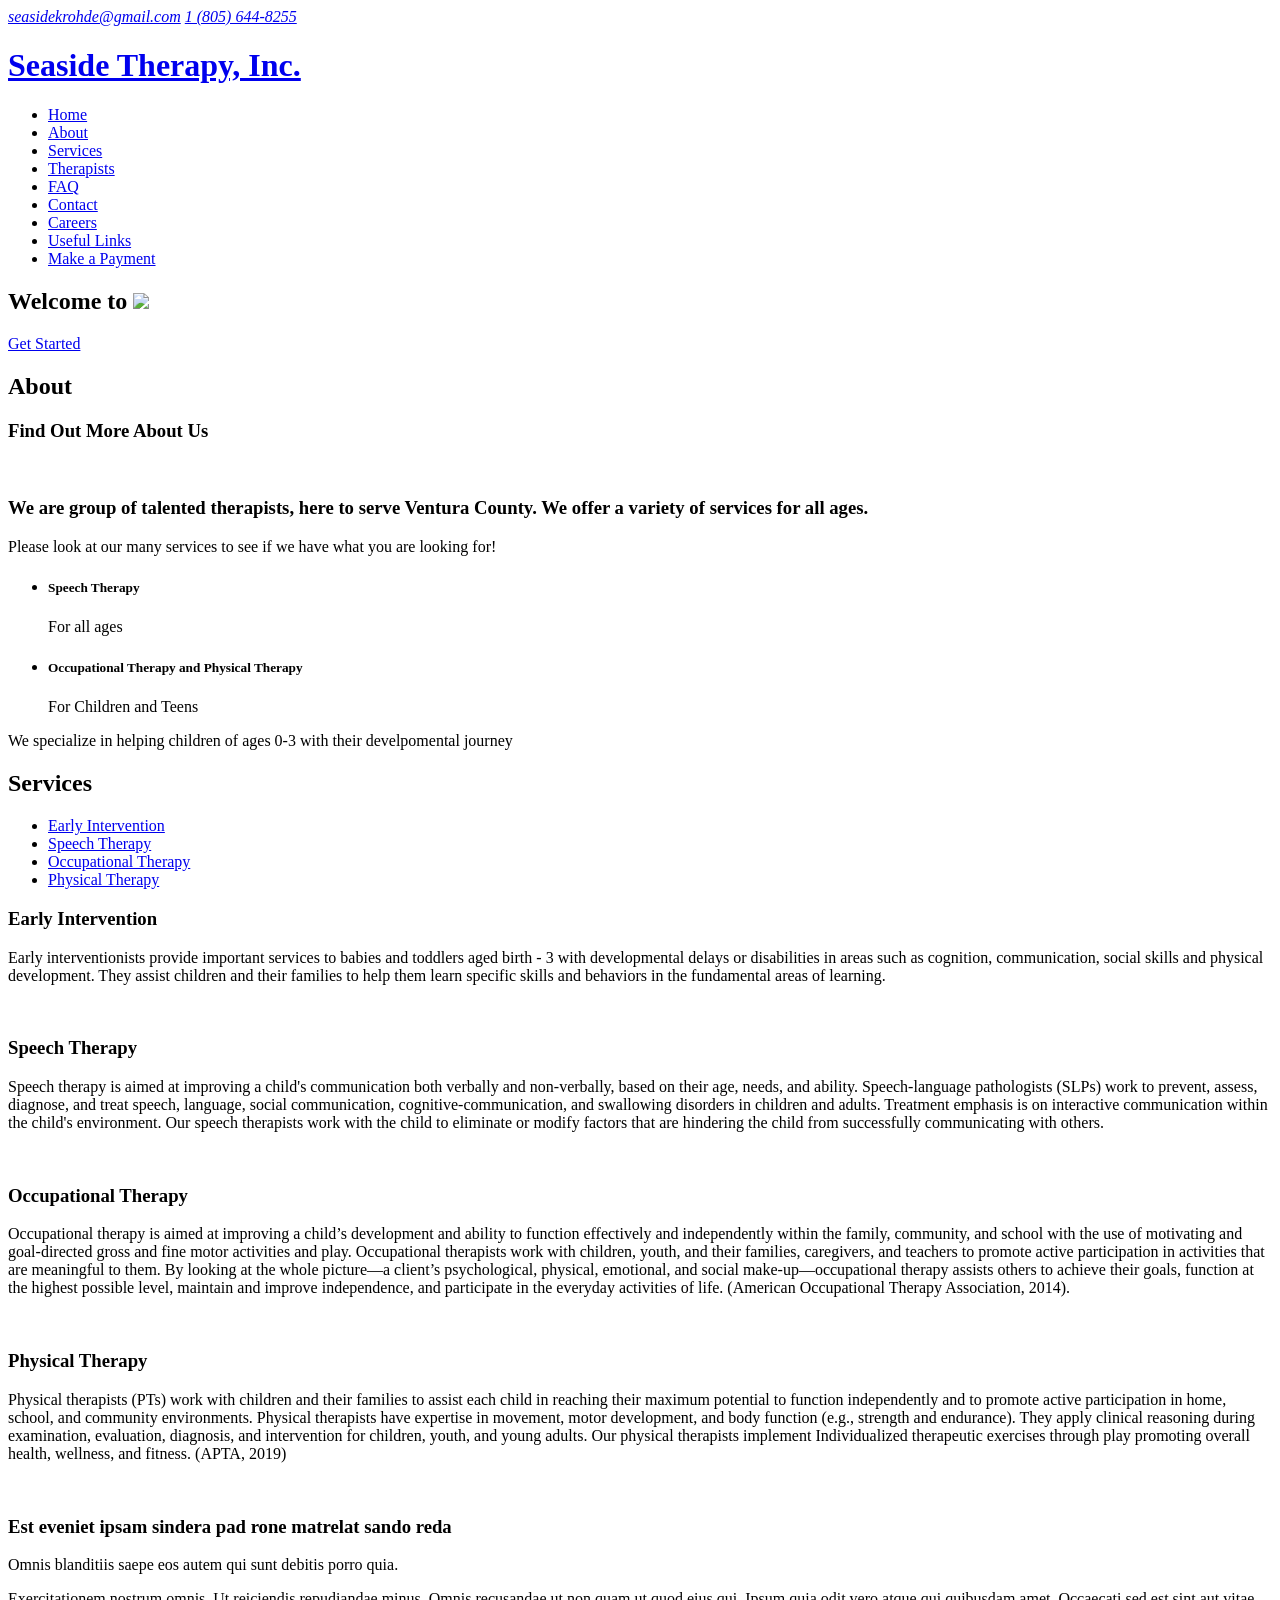
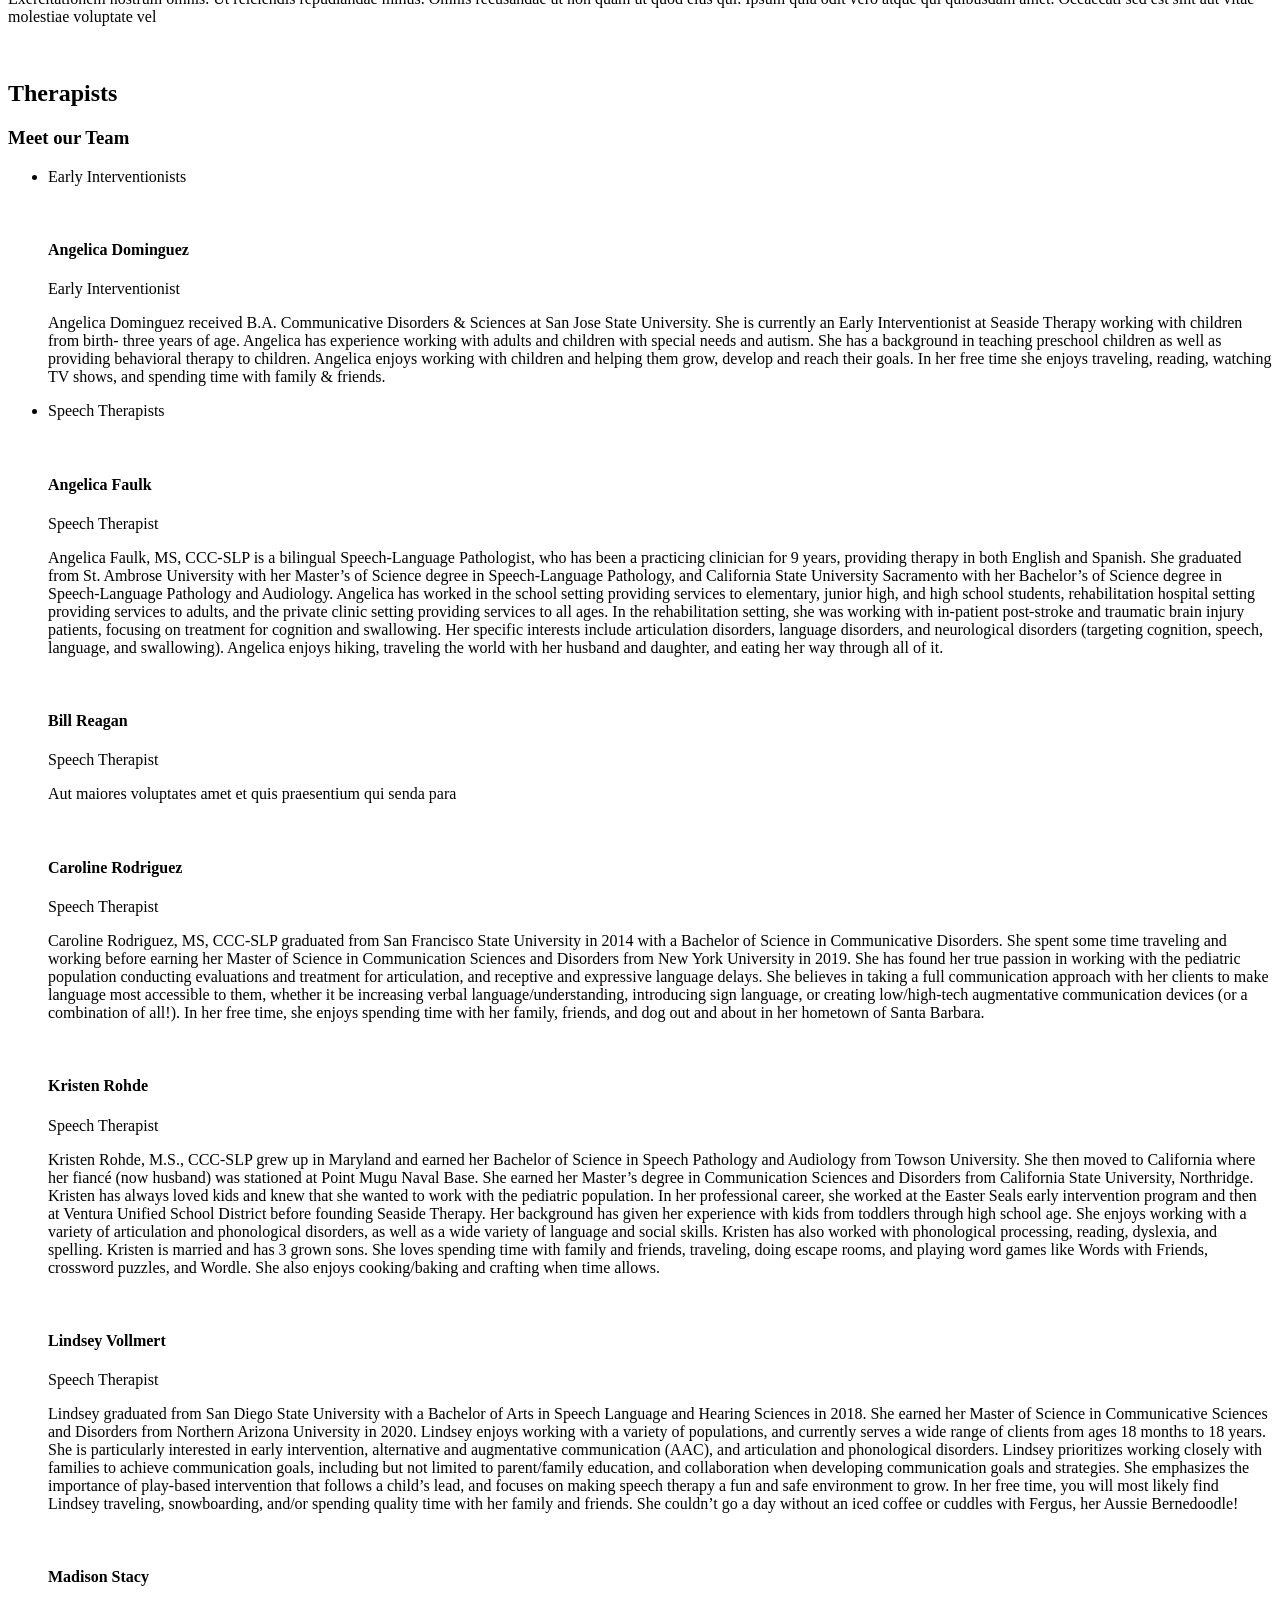
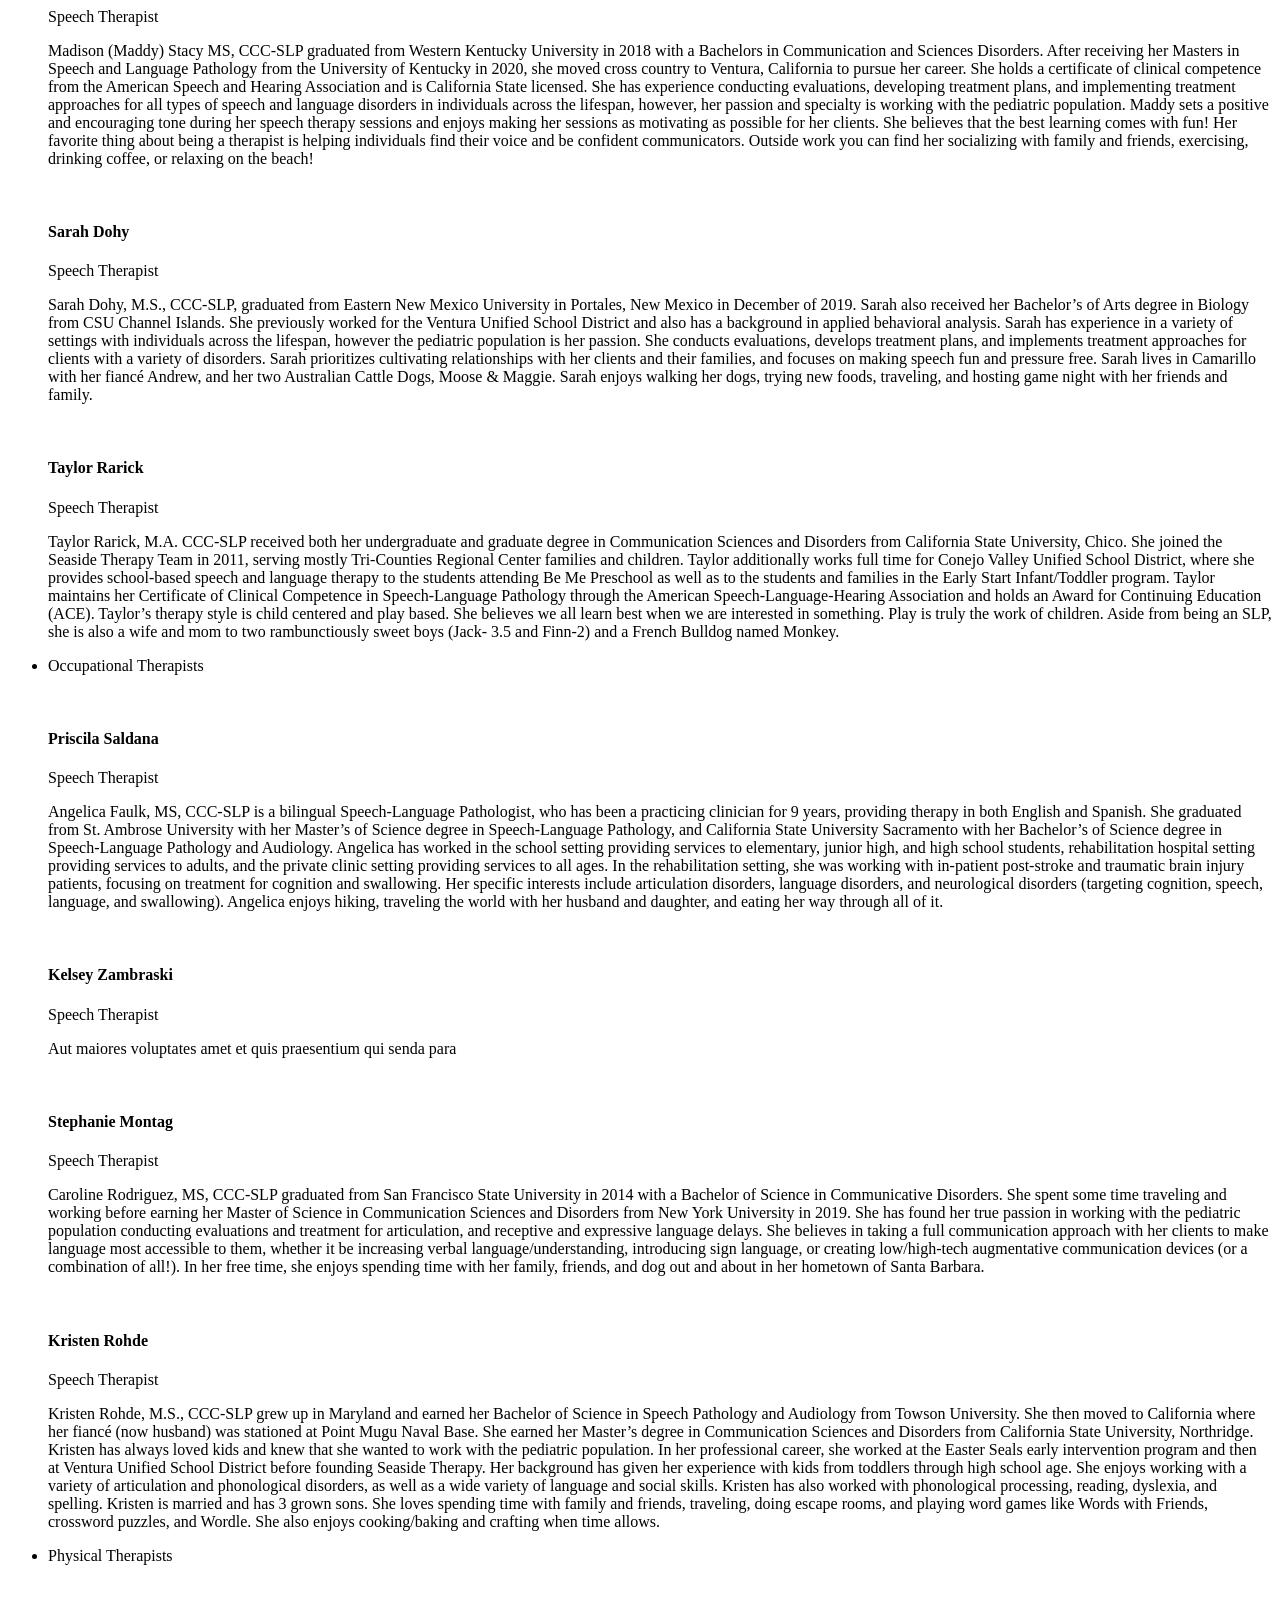
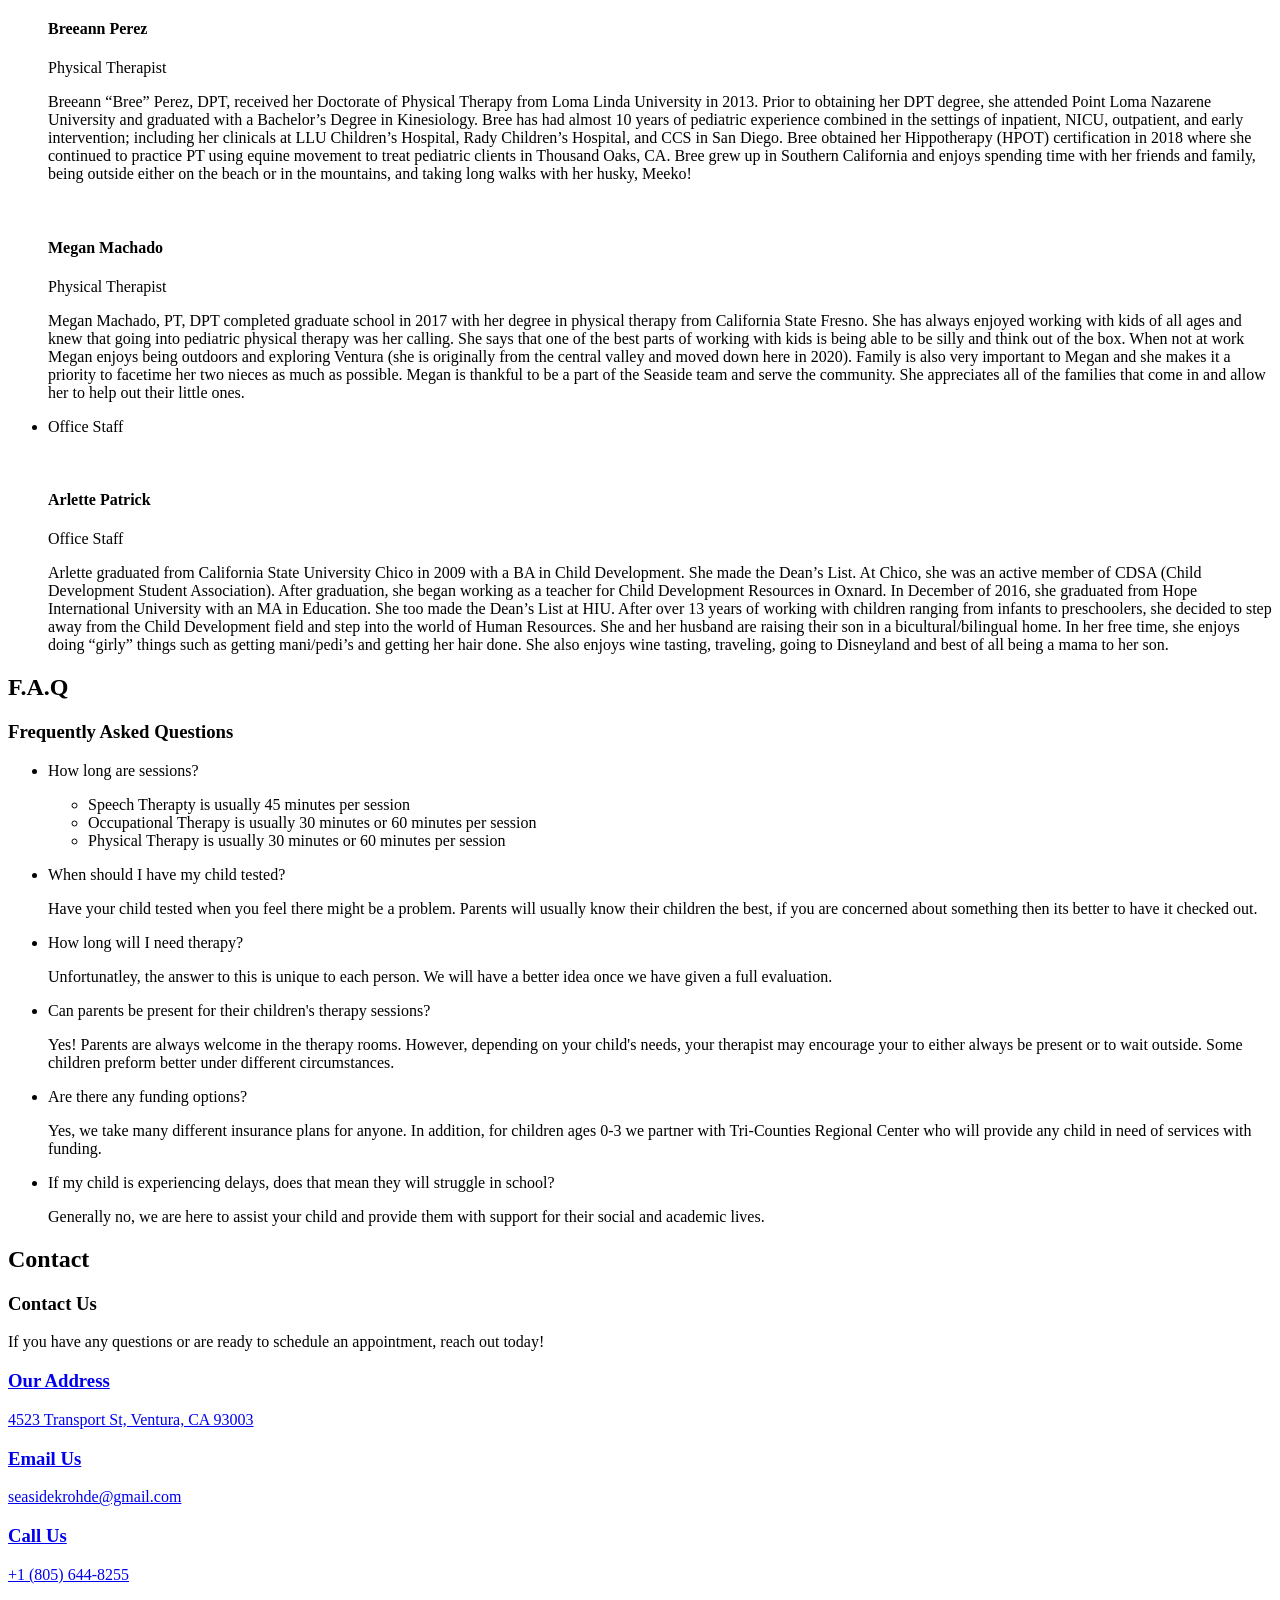
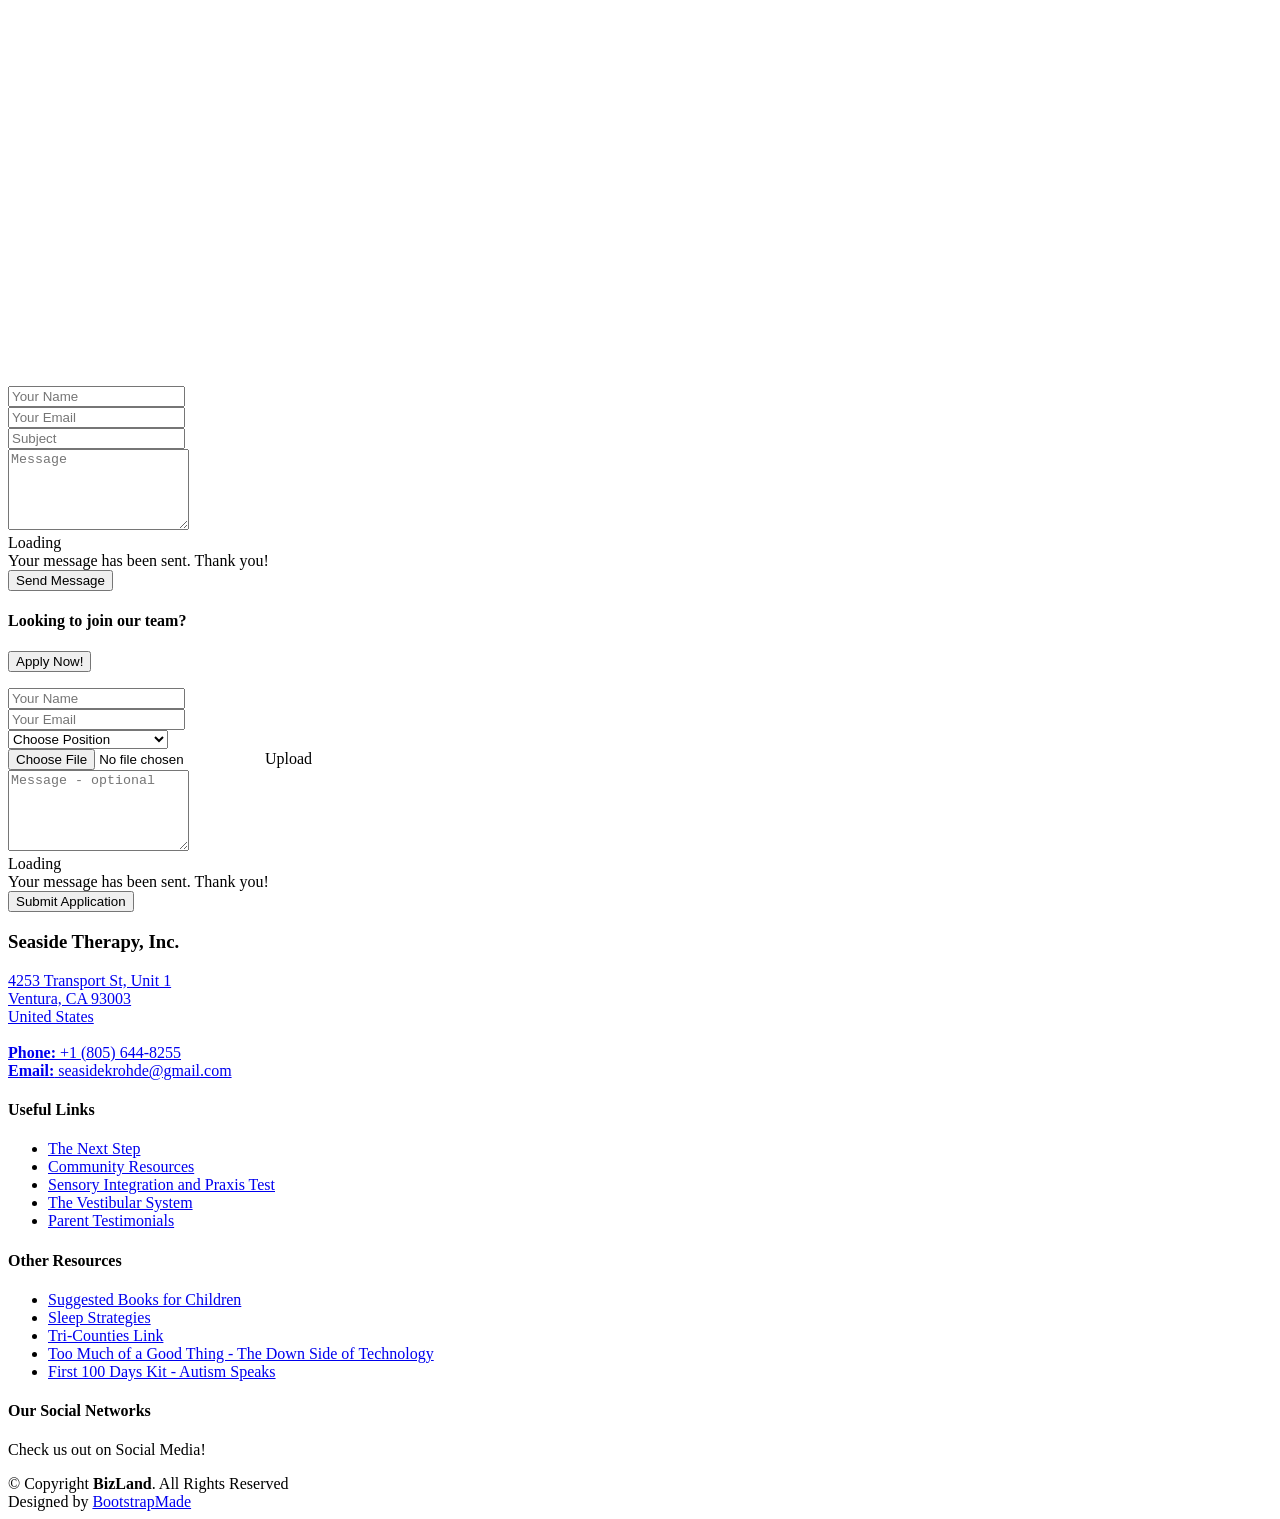
==== HTML/index.html @ 8fb598a2 "Organized into folders" ====
<!DOCTYPE html>
<html lang="en">

  


<head>
  <meta charset="utf-8">
  <meta content="width=device-width, initial-scale=1.0" name="viewport">

  <title>Seaside Therapy, Inc.</title>
  <meta content="" name="description">
  <meta content="" name="keywords">

  <!-- Favicons -->
  <link href="assets/img/favicon-32x32.png" rel="icon">
  <link href="assets/Icons/apple-touch-icon.png" rel="apple-touch-icon">

  <!-- Google Fonts -->
  <link href="https://fonts.googleapis.com/css?family=Open+Sans:300,300i,400,400i,600,600i,700,700i|Roboto:300,300i,400,400i,500,500i,600,600i,700,700i|Poppins:300,300i,400,400i,500,500i,600,600i,700,700i" rel="stylesheet">

  <!-- Vendor CSS Files -->
  <link href="assets/vendor/aos/aos.css" rel="stylesheet">
  <link href="assets/vendor/bootstrap/css/bootstrap.min.css" rel="stylesheet">
  <link href="assets/vendor/bootstrap-icons/bootstrap-icons.css" rel="stylesheet">
  <link href="assets/vendor/boxicons/css/boxicons.min.css" rel="stylesheet">
  <link href="assets/vendor/glightbox/css/glightbox.min.css" rel="stylesheet">
  <link href="assets/vendor/swiper/swiper-bundle.min.css" rel="stylesheet">

  <!-- Template Main CSS File -->
  <link href="assets/css/style.css" rel="stylesheet">

  <!-- =======================================================
  * Template Name: BizLand - v3.7.0
  * Template URL: https://bootstrapmade.com/bizland-bootstrap-business-template/
  * Author: BootstrapMade.com
  * License: https://bootstrapmade.com/license/
  ======================================================== -->
</head>

<body>

  <!-- ======= Top Bar ======= -->
  <section id="topbar" class="d-flex align-items-center">
    <div class="container d-flex justify-content-center justify-content-md-between">
      <div class="contact-info d-flex align-items-center">
        <i class="bi bi-envelope d-flex align-items-center"><a href="mailto:seasidekrohde@gmail.com">seasidekrohde@gmail.com</a></i>
        <i class="bi bi-phone d-flex align-items-center ms-4"><span><a href=tel:+1-805-644-8255> 1 (805) 644-8255</span></a></i>
      </div>
      <div class="social-links d-none d-md-flex align-items-center">
       <!-- <a href="#" class="twitter"><i class="bi bi-twitter"></i></a> -->
        <a href="#" class="facebook"><i class="bi bi-facebook"></i></a>
        <a href="#" class="instagram"><i class="bi bi-instagram"></i></a>
       <!-- <a href="#" class="linkedin"><i class="bi bi-linkedin"></i></i></a> -->
      </div>
    </div>
  </section>

  <!-- ======= Header ======= -->
  <header id="header" class="d-flex align-items-center">
    <div class="container d-flex align-items-center justify-content-between">

      <h1 class="logo"><a href="index.html">Seaside Therapy, Inc.<span></span></a></h1> 
      <!-- Uncomment below if you prefer to use an image logo 
       <a href="index.html" class="logo"><img src="assets/img/SeasideTherapylogo.jpg" alt=""></a> -->

      <nav id="navbar" class="navbar">
        <ul>
          <li><a class="nav-link scrollto active" href="#hero">Home</a></li>
          <li><a class="nav-link scrollto" href="#about">About</a></li>
          <li><a class="nav-link scrollto" href="#departments">Services</a></li>
          <!--<li><a class="nav-link scrollto " href="#portfolio">Portfolio</a></li> -->
          <li><a class="nav-link scrollto" href="#doctors">Therapists</a></li>
          <li><a class="nav-link scrollto" href="#faq">FAQ</a></li>
         <!-- <li class="dropdown"><a href="#"><span>Drop Down</span> <i class="bi bi-chevron-down"></i></a>
            <ul>
              <li><a href="#">Drop Down 1</a></li>
              <li class="dropdown"><a href="#"><span>Deep Drop Down</span> <i class="bi bi-chevron-right"></i></a>
                <ul>
                  <li><a href="#">Deep Drop Down 1</a></li>
                  <li><a href="#">Deep Drop Down 2</a></li>
                  <li><a href="#">Deep Drop Down 3</a></li>
                  <li><a href="#">Deep Drop Down 4</a></li>
                  <li><a href="#">Deep Drop Down 5</a></li>
                </ul> 
              </li> 
              <li><a href="#">Drop Down 2</a></li>
              <li><a href="#">Drop Down 3</a></li>
              <li><a href="#">Drop Down 4</a></li>
            </ul> -->
          </li>
          <li><a class="nav-link scrollto" href="#contact">Contact</a></li>
          <li><a class="nav-link scrollto" href="#footer">Careers</a></li>
          <li><a class="nav-link scrollto" href="#footer-top">Useful Links</a></li>
          <li><a href="https://pay.balancecollect.com/m/seasidespeechtherapy">Make a Payment</a></li>
        </ul>
        <i class="bi bi-list mobile-nav-toggle"></i>
      </nav><!-- .navbar -->

    </div>
  </header><!-- End Header -->

  <!-- ======= Hero Section ======= -->
  <section id="hero" class="d-flex align-items-center">
    <div class="container" data-aos="zoom-out" data-aos-delay="100">
      <h1>Welcome to <span><img src="assets/img/SeasideTherapylogo.jpg"></span></h1>
      <h2></h2>
      <div class="d-flex">
        <a href="#about" class="btn-get-started scrollto">Get Started</a>
       <!-- <a href="https://www.youtube.com/watch?v=jDDaplaOz7Q" class="glightbox btn-watch-video"><i class="bi bi-play-circle"></i><span>Watch Video</span></a> -->
      </div>
    </div>
  </section><!-- End Hero -->

  <main id="main">

   <!-- ======= Featured Services Section ======= 
    <section id="featured-services" class="featured-services">
      <div class="container" data-aos="fade-up">

        <div class="row">
          <div class="col-md-6 col-lg-3 d-flex align-items-stretch mb-5 mb-lg-0">
            <div class="icon-box" data-aos="fade-up" data-aos-delay="100">
              <div class="icon"><i class="bx bxl-dribbble"></i></div>
              <h4 class="title"><a href="">Early Intervention</a></h4>
              <p class="description">Voluptatum deleniti atque corrupti quos dolores et quas molestias excepturi</p>
            </div>
          </div>

          <div class="col-md-6 col-lg-3 d-flex align-items-stretch mb-5 mb-lg-0">
            <div class="icon-box" data-aos="fade-up" data-aos-delay="200">
              <div class="icon"><i class="bx bx-file"></i></div>
              <h4 class="title"><a href="">Speech Therapy</a></h4>
              <p class="description">Duis aute irure dolor in reprehenderit in voluptate velit esse cillum dolore</p>
            </div>
          </div>

          <div class="col-md-6 col-lg-3 d-flex align-items-stretch mb-5 mb-lg-0">
            <div class="icon-box" data-aos="fade-up" data-aos-delay="300">
              <div class="icon"><i class="bx bx-tachometer"></i></div>
              <h4 class="title"><a href="">Occupational Therapy</a></h4>
              <p class="description">Excepteur sint occaecat cupidatat non proident, sunt in culpa qui officia</p>
            </div>
          </div>

          <div class="col-md-6 col-lg-3 d-flex align-items-stretch mb-5 mb-lg-0">
            <div class="icon-box" data-aos="fade-up" data-aos-delay="400">
              <div class="icon"><i class="bx bx-world"></i></div>
              <h4 class="title"><a href="">Physical Therapy</a></h4>
              <p class="description">At vero eos et accusamus et iusto odio dignissimos ducimus qui blanditiis</p>
            </div>
          </div>

        </div>

      </div>
    </section>  End Featured Services Section -->

    <!-- ======= About Section ======= -->
    <section id="about" class="about section-bg">
      <div class="container" data-aos="fade-up">

        <div class="section-title">
          <h2>About</h2>
          <h3>Find Out More <span>About Us</span></h3>
          <p></p>
        </div>

        <div class="row">
          <div class="col-lg-6" data-aos="fade-right" data-aos-delay="100">
            <img src="assets/img/clinic.jpg" class="img-fluid" alt="">
          </div>
          <div class="col-lg-6 pt-4 pt-lg-0 content d-flex flex-column justify-content-center" data-aos="fade-up" data-aos-delay="100">
            <h3>We are group of talented therapists, here to serve Ventura County. We offer a variety of services for all ages.</h3>
            <p class="fst-italic">
              Please look at our many services to see if we have what you are looking for!
            </p>
            <ul>
              <li>
               <!-- <i class="bx bx-store-alt"></i> -->
                <div>
                  <h5>Speech Therapy</h5>
                  <p>For all ages</p>
                </div>
              </li>
              <li>
                <!-- <i class="bx bx-images"></i> -->
                <div>
                  <h5>Occupational Therapy and Physical Therapy</h5>
                  <p>For Children and Teens</p>
                </div>
              </li>
            </ul>
            <p>
              We specialize in helping children of ages 0-3 with their develpomental journey
            </p>
          </div>
        </div>

      </div>
    </section><!-- End About Section -->
<!-- ======= Departments Section ======= -->
<section id="departments" class="departments">
  <div class="container">

    <div class="section-title">
      <h2>Services</h2>
      <p></p>
    </div>

    <div class="row gy-4">
      <div class="col-lg-3">
        <ul class="nav nav-tabs flex-column">
          <li class="nav-item">
            <a class="nav-link active show" data-bs-toggle="tab" href="#tab-1">Early Intervention</a>
          </li>
          <li class="nav-item">
            <a class="nav-link" data-bs-toggle="tab" href="#tab-2">Speech Therapy</a>
          </li>
          <li class="nav-item">
            <a class="nav-link" data-bs-toggle="tab" href="#tab-3">Occupational Therapy</a>
          </li>
          <li class="nav-item">
            <a class="nav-link" data-bs-toggle="tab" href="#tab-4">Physical Therapy</a>
          </li>
         <!-- <li class="nav-item">
            <a class="nav-link" data-bs-toggle="tab" href="#tab-5">Eye Care</a>
          </li> -->
        </ul>
      </div>
      <div class="col-lg-9">
        <div class="tab-content">
          <div class="tab-pane active show" id="tab-1">
            <div class="row gy-4">
              <div class="col-lg-8 details order-2 order-lg-1">
                <h3>Early Intervention</h3>
                <p class="fst-italic"></p>
                <p>Early interventionists provide important services to babies and toddlers aged birth - 3 with developmental delays or disabilities in areas such as cognition, communication, social skills and physical development. They assist children and their families to help them learn specific skills and behaviors in the fundamental areas of learning. </p>
              </div>
              <div class="col-lg-4 text-center order-1 order-lg-2">
                <img src="assets/img/departments-1.jpg" alt="" class="img-fluid">
              </div>
            </div>
          </div>
          <div class="tab-pane" id="tab-2">
            <div class="row gy-4">
              <div class="col-lg-8 details order-2 order-lg-1">
                <h3>Speech Therapy</h3>
                <p class="fst-italic"></p>
                <p>Speech therapy is aimed at improving a child's communication both verbally and non-verbally, based on their age, needs, and ability. Speech-language pathologists (SLPs) work to prevent, assess, diagnose, and treat speech, language, social communication, cognitive-communication, and swallowing disorders in children and adults. Treatment emphasis is on interactive communication within the child's environment. Our speech therapists work with the child to eliminate or modify factors that are hindering the child from successfully communicating with others.</p>
              </div>
              <div class="col-lg-4 text-center order-1 order-lg-2">
                <img src="assets/img/departments-2.jpg" alt="" class="img-fluid">
              </div>
            </div>
          </div>
          <div class="tab-pane" id="tab-3">
            <div class="row gy-4">
              <div class="col-lg-8 details order-2 order-lg-1">
                <h3>Occupational Therapy</h3>
                <p class="fst-italic"></p>
                <p>Occupational therapy is aimed at improving a child’s development and ability to function effectively and independently within the family, community, and school with the use of motivating and goal-directed gross and fine motor activities and play. Occupational therapists work with children, youth, and their families, caregivers, and teachers to promote active participation in activities that are meaningful to them. By looking at the whole picture—a client’s psychological, physical, emotional, and social make-up—occupational therapy assists others to achieve their goals, function at the highest possible level, maintain and improve independence, and participate in the everyday activities of life. (American Occupational Therapy Association, 2014). </p>
              </div>
              <div class="col-lg-4 text-center order-1 order-lg-2">
                <img src="assets/img/departments-3.jpg" alt="" class="img-fluid">
              </div>
            </div>
          </div>
          <div class="tab-pane" id="tab-4">
            <div class="row gy-4">
              <div class="col-lg-8 details order-2 order-lg-1">
                <h3>Physical Therapy</h3>
                <p class="fst-italic"></p>
                <p>Physical therapists (PTs) work with children and their families to assist each child in reaching their maximum potential to function independently and to promote active participation in home, school, and community environments. Physical therapists have expertise in movement, motor development, and body function (e.g., strength and endurance). They apply clinical reasoning during examination, evaluation, diagnosis, and intervention for children, youth, and young adults. Our physical therapists implement Individualized therapeutic exercises through play promoting overall health, wellness, and fitness. (APTA, 2019)</p>
              </div>
              <div class="col-lg-4 text-center order-1 order-lg-2">
                <img src="assets/img/departments-4.jpg" alt="" class="img-fluid">
              </div>
            </div>
          </div>
          <div class="tab-pane" id="tab-5">
            <div class="row gy-4">
              <div class="col-lg-8 details order-2 order-lg-1">
                <h3>Est eveniet ipsam sindera pad rone matrelat sando reda</h3>
                <p class="fst-italic">Omnis blanditiis saepe eos autem qui sunt debitis porro quia.</p>
                <p>Exercitationem nostrum omnis. Ut reiciendis repudiandae minus. Omnis recusandae ut non quam ut quod eius qui. Ipsum quia odit vero atque qui quibusdam amet. Occaecati sed est sint aut vitae molestiae voluptate vel</p>
              </div>
              <div class="col-lg-4 text-center order-1 order-lg-2">
                <img src="assets/img/departments-5.jpg" alt="" class="img-fluid">
              </div>
            </div>
          </div>
        </div>
      </div>
    </div>

  </div>
</section><!-- End Departments Section -->
    <!-- ======= Skills Section ======= 
    <section id="skills" class="skills">
      <div class="container" data-aos="fade-up">

        <div class="row skills-content">

          <div class="col-lg-6">

            <div class="progress">
              <span class="skill">HTML <i class="val">100%</i></span>
              <div class="progress-bar-wrap">
                <div class="progress-bar" role="progressbar" aria-valuenow="100" aria-valuemin="0" aria-valuemax="100"></div>
              </div>
            </div>

            <div class="progress">
              <span class="skill">CSS <i class="val">90%</i></span>
              <div class="progress-bar-wrap">
                <div class="progress-bar" role="progressbar" aria-valuenow="90" aria-valuemin="0" aria-valuemax="100"></div>
              </div>
            </div>

            <div class="progress">
              <span class="skill">JavaScript <i class="val">75%</i></span>
              <div class="progress-bar-wrap">
                <div class="progress-bar" role="progressbar" aria-valuenow="75" aria-valuemin="0" aria-valuemax="100"></div>
              </div>
            </div>

          </div>

          <div class="col-lg-6">

            <div class="progress">
              <span class="skill">PHP <i class="val">80%</i></span>
              <div class="progress-bar-wrap">
                <div class="progress-bar" role="progressbar" aria-valuenow="80" aria-valuemin="0" aria-valuemax="100"></div>
              </div>
            </div>

            <div class="progress">
              <span class="skill">WordPress/CMS <i class="val">90%</i></span>
              <div class="progress-bar-wrap">
                <div class="progress-bar" role="progressbar" aria-valuenow="90" aria-valuemin="0" aria-valuemax="100"></div>
              </div>
            </div>

            <div class="progress">
              <span class="skill">Photoshop <i class="val">55%</i></span>
              <div class="progress-bar-wrap">
                <div class="progress-bar" role="progressbar" aria-valuenow="55" aria-valuemin="0" aria-valuemax="100"></div>
              </div>
            </div>

          </div>

        </div>

      </div>
    </section>End Skills Section -->

    <!-- ======= Counts Section ======= 
    <section id="counts" class="counts">
      <div class="container" data-aos="fade-up">

        <div class="row">

          <div class="col-lg-3 col-md-6">
            <div class="count-box">
              <i class="bi bi-emoji-smile"></i>
              <span data-purecounter-start="0" data-purecounter-end="232" data-purecounter-duration="1" class="purecounter"></span>
              <p>Happy Clients</p>
            </div>
          </div>

          <div class="col-lg-3 col-md-6 mt-5 mt-md-0">
            <div class="count-box">
              <i class="bi bi-journal-richtext"></i>
              <span data-purecounter-start="0" data-purecounter-end="521" data-purecounter-duration="1" class="purecounter"></span>
              <p>Projects</p>
            </div>
          </div>

          <div class="col-lg-3 col-md-6 mt-5 mt-lg-0">
            <div class="count-box">
              <i class="bi bi-headset"></i>
              <span data-purecounter-start="0" data-purecounter-end="1463" data-purecounter-duration="1" class="purecounter"></span>
              <p>Hours Of Support</p>
            </div>
          </div>

          <div class="col-lg-3 col-md-6 mt-5 mt-lg-0">
            <div class="count-box">
              <i class="bi bi-people"></i>
              <span data-purecounter-start="0" data-purecounter-end="15" data-purecounter-duration="1" class="purecounter"></span>
              <p>Hard Workers</p>
            </div>
          </div>

        </div>

      </div>
    </section> End Counts Section -->

    <!-- ======= Clients Section ======= 
    <section id="clients" class="clients section-bg">
      <div class="container" data-aos="zoom-in">

        <div class="row">

          <div class="col-lg-2 col-md-4 col-6 d-flex align-items-center justify-content-center">
            <img src="assets/img/clients/client-1.png" class="img-fluid" alt="">
          </div>

          <div class="col-lg-2 col-md-4 col-6 d-flex align-items-center justify-content-center">
            <img src="assets/img/clients/client-2.png" class="img-fluid" alt="">
          </div>

          <div class="col-lg-2 col-md-4 col-6 d-flex align-items-center justify-content-center">
            <img src="assets/img/clients/client-3.png" class="img-fluid" alt="">
          </div>

          <div class="col-lg-2 col-md-4 col-6 d-flex align-items-center justify-content-center">
            <img src="assets/img/clients/client-4.png" class="img-fluid" alt="">
          </div>

          <div class="col-lg-2 col-md-4 col-6 d-flex align-items-center justify-content-center">
            <img src="assets/img/clients/client-5.png" class="img-fluid" alt="">
          </div>

          <div class="col-lg-2 col-md-4 col-6 d-flex align-items-center justify-content-center">
            <img src="assets/img/clients/client-6.png" class="img-fluid" alt="">
          </div>

        </div>

      </div>
    </section> End Clients Section -->

    <!-- ======= Services Section ======= 
    <section id="services" class="services">
      <div class="container" data-aos="fade-up">

        <div class="section-title">
          <h2>Services</h2>
          <h3>Check our <span>Services</span></h3>
          <!--<p>Ut possimus qui ut temporibus culpa velit eveniet modi omnis est adipisci expedita at voluptas atque vitae autem.</p> -->
        </div>

         <!-- ======= Featured Services Section ======= 

        <div class="row">
          <div class="col-md-6 col-lg-3 d-flex align-items-stretch mb-5 mb-lg-0">
           <div class="icon-box" data-aos="fade-up" data-aos-delay="100"> 
             <!-- <div class="icon"><i class="bx bxl-dribbble"></i></div> 
              <h4 class="title"><a href="">Early Intervention</a></h4>
              <p class="description">Early interventionists provide important services to babies and toddlers aged birth - 3 with developmental delays or disabilities in areas such as cognition, communication, social skills and physical development. They assist children and their families to help them learn specific skills and behaviors in the fundamental areas of learning. </p>
            </div>
          </div>

          <div class="col-md-6 col-lg-3 d-flex align-items-stretch mb-5 mb-lg-0">
            <div class="icon-box" data-aos="fade-up" data-aos-delay="200">
             <!-- <div class="icon"><i class="bx bx-file"></i></div> 
              <h4 class="title"><a href="">Speech Therapy</a></h4>
              <p class="description">Speech therapy is aimed at improving a child's communication both verbally and non-verbally, based on their age, needs, and ability. Speech-language pathologists (SLPs) work to prevent, assess, diagnose, and treat speech, language, social communication, cognitive-communication, and swallowing disorders in children and adults. Treatment emphasis is on interactive communication within the child's environment. Our speech therapists work with the child to eliminate or modify factors that are hindering the child from successfully communicating with others..</p>
            </div>
          </div>

          <div class="col-md-6 col-lg-3 d-flex align-items-stretch mb-5 mb-lg-0">
            <div class="icon-box" data-aos="fade-up" data-aos-delay="300">
              <!-- <div class="icon"><i class="bx bx-tachometer"></i></div> 
              <h4 class="title"><a href="">Occupational Therapy</a></h4>
              <p class="description">Occupational therapy is aimed at improving a child’s development and ability to function effectively and independently within the family, community, and school with the use of motivating and goal-directed gross and fine motor activities and play. Occupational therapists work with children, youth, and their families, caregivers, and teachers to promote active participation in activities that are meaningful to them. By looking at the whole picture—a client’s psychological, physical, emotional, and social make-up—occupational therapy assists others to achieve their goals, function at the highest possible level, maintain and improve independence, and participate in the everyday activities of life. (American Occupational Therapy Association, 2014).</p>
            </div>
          </div>

          <div class="col-md-6 col-lg-3 d-flex align-items-stretch mb-5 mb-lg-0">
            <div class="icon-box" data-aos="fade-up" data-aos-delay="400"> 
             <!-- <div class="icon"><i class="bx bx-world"></i></div> 
              <h4 class="title"><a href="">Physical Therapy</a></h4>
              <p class="description">Physical therapists (PTs) work with children and their families to assist each child in reaching their maximum potential to function independently and to promote active participation in home, school, and community environments. Physical therapists have expertise in movement, motor development, and body function (e.g., strength and endurance). They apply clinical reasoning during examination, evaluation, diagnosis, and intervention for children, youth, and young adults. Our physical therapists implement Individualized therapeutic exercises through play promoting overall health, wellness, and fitness. (APTA, 2019)</p>
            </div>
          </div>

        </div>

      </div>
    </section>  End Featured OG Services Section -->


       <!-- <div class="row">
          <div class="col-lg-4 col-md-6 d-flex align-items-stretch" data-aos="zoom-in" data-aos-delay="100">
            <div class="icon-box">
              <div class="icon"><i class="bx bxl-dribbble"></i></div>
              <h4><a href="">Early Intervention</a></h4>
              <p>Early Intervention is all about making sure a child doesn't fall behind and has support during the early stages of growth</p>
            </div>
          </div>

          <div class="col-lg-4 col-md-6 d-flex align-items-stretch mt-4 mt-md-0" data-aos="zoom-in" data-aos-delay="200">
            <div class="icon-box">
              <div class="icon"><i class="bx bx-file"></i></div>
              <h4><a href="">Speech Therapy</a></h4>
              <p>Speech Therapy is useful for all ages to help with common speech delays, mispronunciations, or even brain injuries</p>
            </div>
          </div>

          <div class="col-lg-4 col-md-6 d-flex align-items-stretch mt-4 mt-lg-0" data-aos="zoom-in" data-aos-delay="300">
            <div class="icon-box">
              <div class="icon"><i class="bx bx-tachometer"></i></div>
              <h4><a href="">Occupational Therapy</a></h4>
              <p>Occupational Therapy is great for helping with sensory issues, fine motor skills, feeding, and more!</p>
            </div>
          </div>

          <div class="col-lg-4 col-md-6 d-flex align-items-stretch mt-4" data-aos="zoom-in" data-aos-delay="100">
            <div class="icon-box">
              <div class="icon"><i class="bx bx-world"></i></div>
              <h4><a href="">Physical Therapy</a></h4>
              <p>Physical Therapy is here to help with gross motor functioning like walking</p>
            </div>
          </div>

         <div class="col-lg-4 col-md-6 d-flex align-items-stretch mt-4" data-aos="zoom-in" data-aos-delay="200">
            <div class="icon-box">
              <div class="icon"><i class="bx bx-slideshow"></i></div>
              <h4><a href="">Feeding Therapy</a></h4>
              <p>I have no idea what to say about this one</p>
            </div>
          </div>

          <div class="col-lg-4 col-md-6 d-flex align-items-stretch mt-4" data-aos="zoom-in" data-aos-delay="300">
            <div class="icon-box">
              <div class="icon"><i class="bx bx-arch"></i></div>
              <h4><a href="">Voice Therapy</a></h4>
              <p>I have no idea what to say about this one</p>
            </div>
          </div>

        </div>

      </div>
    </section> -->
    <!-- End Services Section -->

    <!-- ======= Testimonials Section ======= 
    <section id="testimonials" class="testimonials">
      <div class="container" data-aos="zoom-in">

        <div class="testimonials-slider swiper" data-aos="fade-up" data-aos-delay="100">
          <div class="swiper-wrapper">

            <div class="swiper-slide">
              <div class="testimonial-item">
                <img src="assets/img/testimonials/testimonials-1.jpg" class="testimonial-img" alt="">
                <h3>Saul Goodman</h3>
                <h4>Ceo &amp; Founder</h4>
                <p>
                  <i class="bx bxs-quote-alt-left quote-icon-left"></i>
                  Proin iaculis purus consequat sem cure digni ssim donec porttitora entum suscipit rhoncus. Accusantium quam, ultricies eget id, aliquam eget nibh et. Maecen aliquam, risus at semper.
                  <i class="bx bxs-quote-alt-right quote-icon-right"></i>
                </p>
              </div>
            </div><!-- End testimonial item -

            <div class="swiper-slide">
              <div class="testimonial-item">
                <img src="assets/img/testimonials/testimonials-2.jpg" class="testimonial-img" alt="">
                <h3>Sara Wilsson</h3>
                <h4>Designer</h4>
                <p>
                  <i class="bx bxs-quote-alt-left quote-icon-left"></i>
                  Export tempor illum tamen malis malis eram quae irure esse labore quem cillum quid cillum eram malis quorum velit fore eram velit sunt aliqua noster fugiat irure amet legam anim culpa.
                  <i class="bx bxs-quote-alt-right quote-icon-right"></i>
                </p>
              </div>
            </div><!-- End testimonial item --

            <div class="swiper-slide">
              <div class="testimonial-item">
                <img src="assets/img/testimonials/testimonials-3.jpg" class="testimonial-img" alt="">
                <h3>Jena Karlis</h3>
                <h4>Store Owner</h4>
                <p>
                  <i class="bx bxs-quote-alt-left quote-icon-left"></i>
                  Enim nisi quem export duis labore cillum quae magna enim sint quorum nulla quem veniam duis minim tempor labore quem eram duis noster aute amet eram fore quis sint minim.
                  <i class="bx bxs-quote-alt-right quote-icon-right"></i>
                </p>
              </div>
            </div><!-- End testimonial item --

            <div class="swiper-slide">
              <div class="testimonial-item">
                <img src="assets/img/testimonials/testimonials-4.jpg" class="testimonial-img" alt="">
                <h3>Matt Brandon</h3>
                <h4>Freelancer</h4>
                <p>
                  <i class="bx bxs-quote-alt-left quote-icon-left"></i>
                  Fugiat enim eram quae cillum dolore dolor amet nulla culpa multos export minim fugiat minim velit minim dolor enim duis veniam ipsum anim magna sunt elit fore quem dolore labore illum veniam.
                  <i class="bx bxs-quote-alt-right quote-icon-right"></i>
                </p>
              </div>
            </div><!-- End testimonial item --

            <div class="swiper-slide">
              <div class="testimonial-item">
                <img src="assets/img/testimonials/testimonials-5.jpg" class="testimonial-img" alt="">
                <h3>John Larson</h3>
                <h4>Entrepreneur</h4>
                <p>
                  <i class="bx bxs-quote-alt-left quote-icon-left"></i>
                  Quis quorum aliqua sint quem legam fore sunt eram irure aliqua veniam tempor noster veniam enim culpa labore duis sunt culpa nulla illum cillum fugiat legam esse veniam culpa fore nisi cillum quid.
                  <i class="bx bxs-quote-alt-right quote-icon-right"></i>
                </p>
              </div>
            </div><!-- End testimonial item --

          </div>
          <div class="swiper-pagination"></div>
        </div>

      </div>
    </section> End Testimonials Section -->

    <!--alt portfolio section-->
    <!-- ======= Portfolio Section ======= 
    <section id="portfolio" class="portfolio section-bg">
      <div class="container">

        <div class="section-title">
          <h2>Portfolio</h2>
          <p>Magnam dolores commodi suscipit. Necessitatibus eius consequatur ex aliquid fuga eum quidem. Sit sint consectetur velit. Quisquam quos quisquam cupiditate. Et nemo qui impedit suscipit alias ea. Quia fugiat sit in iste officiis commodi quidem hic quas.</p>
        </div>

        <div class="row" data-aos="fade-up">
          <div class="col-lg-12 d-flex justify-content-center">
            <ul id="portfolio-flters">
              <li data-filter="*" class="filter-active">All</li>
              <li data-filter=".filter-app">App</li>
              <li data-filter=".filter-card">Card</li>
              <li data-filter=".filter-web">Web</li>
            </ul>
          </div>
        </div>

        <div class="row portfolio-container" data-aos="fade-up" data-aos-delay="100">

          <div class="col-lg-4 col-md-6 portfolio-item filter-app">
            <div class="portfolio-wrap">
              <img src="assets/img/portfolio/portfolio-1.jpg" class="img-fluid" alt="">
              <div class="portfolio-links">
                <a href="assets/img/portfolio/portfolio-1.jpg" data-gallery="portfolioGallery" class="portfolio-lightbox" title="App 1"><i class="bx bx-plus"></i></a>
                <a href="portfolio-details.html" title="More Details"><i class="bx bx-link"></i></a>
              </div>
            </div>
          </div>

          <div class="col-lg-4 col-md-6 portfolio-item filter-web">
            <div class="portfolio-wrap">
              <img src="assets/img/portfolio/portfolio-2.jpg" class="img-fluid" alt="">
              <div class="portfolio-links">
                <a href="assets/img/portfolio/portfolio-2.jpg" data-gallery="portfolioGallery" class="portfolio-lightbox" title="Web 3"><i class="bx bx-plus"></i></a>
                <a href="portfolio-details.html" title="More Details"><i class="bx bx-link"></i></a>
              </div>
            </div>
          </div>

          <div class="col-lg-4 col-md-6 portfolio-item filter-app">
            <div class="portfolio-wrap">
              <img src="assets/img/portfolio/portfolio-3.jpg" class="img-fluid" alt="">
              <div class="portfolio-links">
                <a href="assets/img/portfolio/portfolio-3.jpg" data-gallery="portfolioGallery" class="portfolio-lightbox" title="App 2"><i class="bx bx-plus"></i></a>
                <a href="portfolio-details.html" title="More Details"><i class="bx bx-link"></i></a>
              </div>
            </div>
          </div>

          <div class="col-lg-4 col-md-6 portfolio-item filter-card">
            <div class="portfolio-wrap">
              <img src="assets/img/portfolio/portfolio-4.jpg" class="img-fluid" alt="">
              <div class="portfolio-links">
                <a href="assets/img/portfolio/portfolio-4.jpg" data-gallery="portfolioGallery" class="portfolio-lightbox" title="Card 2"><i class="bx bx-plus"></i></a>
                <a href="portfolio-details.html" title="More Details"><i class="bx bx-link"></i></a>
              </div>
            </div>
          </div>

          <div class="col-lg-4 col-md-6 portfolio-item filter-web">
            <div class="portfolio-wrap">
              <img src="assets/img/portfolio/portfolio-5.jpg" class="img-fluid" alt="">
              <div class="portfolio-links">
                <a href="assets/img/portfolio/portfolio-5.jpg" data-gallery="portfolioGallery" class="portfolio-lightbox" title="Web 2"><i class="bx bx-plus"></i></a>
                <a href="portfolio-details.html" title="More Details"><i class="bx bx-link"></i></a>
              </div>
            </div>
          </div>

          <div class="col-lg-4 col-md-6 portfolio-item filter-app">
            <div class="portfolio-wrap">
              <img src="assets/img/portfolio/portfolio-6.jpg" class="img-fluid" alt="">
              <div class="portfolio-links">
                <a href="assets/img/portfolio/portfolio-6.jpg" data-gallery="portfolioGallery" class="portfolio-lightbox" title="App 3"><i class="bx bx-plus"></i></a>
                <a href="portfolio-details.html" title="More Details"><i class="bx bx-link"></i></a>
              </div>
            </div>
          </div>

          <div class="col-lg-4 col-md-6 portfolio-item filter-card">
            <div class="portfolio-wrap">
              <img src="assets/img/portfolio/portfolio-7.jpg" class="img-fluid" alt="">
              <div class="portfolio-links">
                <a href="assets/img/portfolio/portfolio-7.jpg" data-gallery="portfolioGallery" class="portfolio-lightbox" title="Card 1"><i class="bx bx-plus"></i></a>
                <a href="portfolio-details.html" title="More Details"><i class="bx bx-link"></i></a>
              </div>
            </div>
          </div>

          <div class="col-lg-4 col-md-6 portfolio-item filter-card">
            <div class="portfolio-wrap">
              <img src="assets/img/portfolio/portfolio-8.jpg" class="img-fluid" alt="">
              <div class="portfolio-links">
                <a href="assets/img/portfolio/portfolio-8.jpg" data-gallery="portfolioGallery" class="portfolio-lightbox" title="Card 3"><i class="bx bx-plus"></i></a>
                <a href="portfolio-details.html" title="More Details"><i class="bx bx-link"></i></a>
              </div>
            </div>
          </div>

          <div class="col-lg-4 col-md-6 portfolio-item filter-web">
            <div class="portfolio-wrap">
              <img src="assets/img/portfolio/portfolio-9.jpg" class="img-fluid" alt="">
              <div class="portfolio-links">
                <a href="assets/img/portfolio/portfolio-9.jpg" data-gallery="portfolioGallery" class="portfolio-lightbox" title="Web 3"><i class="bx bx-plus"></i></a>
                <a href="portfolio-details.html" title="More Details"><i class="bx bx-link"></i></a>
              </div>
            </div>
          </div>

        </div>

      </div>
    </section> End Portfolio Section -->

    
    <!-- ======= Portfolio Section ======= 
    <section id="portfolio" class="portfolio">
      <div class="container" data-aos="fade-up">

        <div class="section-title">
          <h2>Portfolio</h2>
          <h3>Check our <span>Portfolio</span></h3>
          <p>Ut possimus qui ut temporibus culpa velit eveniet modi omnis est adipisci expedita at voluptas atque vitae autem.</p>
        </div>

        <div class="row" data-aos="fade-up" data-aos-delay="100">
          <div class="col-lg-12 d-flex justify-content-center">
            <ul id="portfolio-flters">
              <li data-filter="*" class="filter-active">All</li>
              <li data-filter=".filter-app">App</li>
              <li data-filter=".filter-card">Card</li>
              <li data-filter=".filter-web">Web</li>
            </ul>
          </div>
        </div>

        <div class="row portfolio-container" data-aos="fade-up" data-aos-delay="200">

          <div class="col-lg-4 col-md-6 portfolio-item filter-app">
            <img src="assets/img/portfolio/portfolio-1.jpg" class="img-fluid" alt="">
            <div class="portfolio-info">
              <h4>App 1</h4>
              <p>App</p>
              <a href="assets/img/portfolio/portfolio-1.jpg" data-gallery="portfolioGallery" class="portfolio-lightbox preview-link" title="App 1"><i class="bx bx-plus"></i></a>
              <a href="portfolio-details.html" class="details-link" title="More Details"><i class="bx bx-link"></i></a>
            </div>
          </div>

          <div class="col-lg-4 col-md-6 portfolio-item filter-web">
            <img src="assets/img/portfolio/portfolio-2.jpg" class="img-fluid" alt="">
            <div class="portfolio-info">
              <h4>Web 3</h4>
              <p>Web</p>
              <a href="assets/img/portfolio/portfolio-2.jpg" data-gallery="portfolioGallery" class="portfolio-lightbox preview-link" title="Web 3"><i class="bx bx-plus"></i></a>
              <a href="portfolio-details.html" class="details-link" title="More Details"><i class="bx bx-link"></i></a>
            </div>
          </div>

          <div class="col-lg-4 col-md-6 portfolio-item filter-app">
            <img src="assets/img/portfolio/portfolio-3.jpg" class="img-fluid" alt="">
            <div class="portfolio-info">
              <h4>App 2</h4>
              <p>App</p>
              <a href="assets/img/portfolio/portfolio-3.jpg" data-gallery="portfolioGallery" class="portfolio-lightbox preview-link" title="App 2"><i class="bx bx-plus"></i></a>
              <a href="portfolio-details.html" class="details-link" title="More Details"><i class="bx bx-link"></i></a>
            </div>
          </div>

          <div class="col-lg-4 col-md-6 portfolio-item filter-card">
            <img src="assets/img/portfolio/portfolio-4.jpg" class="img-fluid" alt="">
            <div class="portfolio-info">
              <h4>Card 2</h4>
              <p>Card</p>
              <a href="assets/img/portfolio/portfolio-4.jpg" data-gallery="portfolioGallery" class="portfolio-lightbox preview-link" title="Card 2"><i class="bx bx-plus"></i></a>
              <a href="portfolio-details.html" class="details-link" title="More Details"><i class="bx bx-link"></i></a>
            </div>
          </div>

          <div class="col-lg-4 col-md-6 portfolio-item filter-web">
            <img src="assets/img/portfolio/portfolio-5.jpg" class="img-fluid" alt="">
            <div class="portfolio-info">
              <h4>Web 2</h4>
              <p>Web</p>
              <a href="assets/img/portfolio/portfolio-5.jpg" data-gallery="portfolioGallery" class="portfolio-lightbox preview-link" title="Web 2"><i class="bx bx-plus"></i></a>
              <a href="portfolio-details.html" class="details-link" title="More Details"><i class="bx bx-link"></i></a>
            </div>
          </div>

          <div class="col-lg-4 col-md-6 portfolio-item filter-app">
            <img src="assets/img/portfolio/portfolio-6.jpg" class="img-fluid" alt="">
            <div class="portfolio-info">
              <h4>App 3</h4>
              <p>App</p>
              <a href="assets/img/portfolio/portfolio-6.jpg" data-gallery="portfolioGallery" class="portfolio-lightbox preview-link" title="App 3"><i class="bx bx-plus"></i></a>
              <a href="portfolio-details.html" class="details-link" title="More Details"><i class="bx bx-link"></i></a>
            </div>
          </div>

          <div class="col-lg-4 col-md-6 portfolio-item filter-card">
            <img src="assets/img/portfolio/portfolio-7.jpg" class="img-fluid" alt="">
            <div class="portfolio-info">
              <h4>Card 1</h4>
              <p>Card</p>
              <a href="assets/img/portfolio/portfolio-7.jpg" data-gallery="portfolioGallery" class="portfolio-lightbox preview-link" title="Card 1"><i class="bx bx-plus"></i></a>
              <a href="portfolio-details.html" class="details-link" title="More Details"><i class="bx bx-link"></i></a>
            </div>
          </div>

          <div class="col-lg-4 col-md-6 portfolio-item filter-card">
            <img src="assets/img/portfolio/portfolio-8.jpg" class="img-fluid" alt="">
            <div class="portfolio-info">
              <h4>Card 3</h4>
              <p>Card</p>
              <a href="assets/img/portfolio/portfolio-8.jpg" data-gallery="portfolioGallery" class="portfolio-lightbox preview-link" title="Card 3"><i class="bx bx-plus"></i></a>
              <a href="portfolio-details.html" class="details-link" title="More Details"><i class="bx bx-link"></i></a>
            </div>
          </div>

          <div class="col-lg-4 col-md-6 portfolio-item filter-web">
            <img src="assets/img/portfolio/portfolio-9.jpg" class="img-fluid" alt="">
            <div class="portfolio-info">
              <h4>Web 3</h4>
              <p>Web</p>
              <a href="assets/img/portfolio/portfolio-9.jpg" data-gallery="portfolioGallery" class="portfolio-lightbox preview-link" title="Web 3"><i class="bx bx-plus"></i></a>
              <a href="portfolio-details.html" class="details-link" title="More Details"><i class="bx bx-link"></i></a>
            </div>
          </div>

        </div>

      </div>
    </section>End Portfolio Section -->

    <!-- ======= Team Section ======= -->
    <section id="doctors" class="doctors">
      <div class="container" data-aos="fade-up">

        <div class="section-title">
          <h2>Therapists</h2>
          <h3>Meet our <span>Team</span></h3>
          <p></p>
        </div>

        <div class="row justify-content-center">
          <div class="col-xl-10">
            <ul class="doc-list">
              
              <!--Early Intervention-->
              <li>
                <div data-bs-toggle="collapse" class="collapsed question" href="#doc1">Early Interventionists <i class="bi bi-chevron-down icon-show"></i><i class="bi bi-chevron-up icon-close"></i></div>
                <div id="doc1" class="collapse" data-bs-parent=".doc-list">
                 <p>
                  <div class="row">
                    <div class="row">

                      <div class="col-lg-6">
                        <div class="member d-flex align-items-start">
                          <div class="pic"><img src="assets/img/team/AngelicaD.png" class="img-fluid" alt=""></div>
                          <div class="member-info">
                            <h4>Angelica Dominguez</h4>
                            <span>Early Interventionist</span>
                            <div class="member-info-two overflow-hidden overflow-scroll">
                            <p>Angelica Dominguez received B.A. Communicative Disorders & Sciences at San Jose State University. She is currently an Early Interventionist at Seaside Therapy working with children from birth- three years of age. Angelica has experience working with adults and children with special needs and autism. She has a background in teaching preschool children as well as providing behavioral therapy to children. Angelica enjoys working with children and helping them grow, develop and reach their goals. In her free time she enjoys traveling, reading, watching TV shows, and spending time with family & friends.</p>
                             <!-- <div class="social">
                              <a href=""><i class="ri-twitter-fill"></i></a>
                              <a href=""><i class="ri-facebook-fill"></i></a>
                              <a href=""><i class="ri-instagram-fill"></i></a>
                              <a href=""> <i class="ri-linkedin-box-fill"></i> </a> -->
                            </div> 
                          </div>
                        </div>
                      </div>
            
                     
            
                  <!--  <div a class="col-lg-3 col-md-6 d-flex align-items-stretch" data-aos="fade-up" data-aos-delay="100" href="inner-page.html">
                      <div class="member">
                        <div class="member-img">
                          <img src="assets/img/team/AngelicaD.png" class="img-fluid" alt="">
                         <div class="social">
                            <!--<a href=""><i class="bi bi-twitter"></i></a>
                            <a href=""><i class="bi bi-facebook"></i></a>
                            <a href=""><i class="bi bi-instagram"></i></a>
                            <a href=""><i class="bi bi-linkedin"></i></a> 
                          </div>
                        </div>
                        <div class="member-info">
                          <h4><a href="inner-page.html">Angelica Dominguez</a></h4>
                          <span>Early Interventionist</span>
                        </div>
                      </div>
                    </div> -->
          
                   <!-- <div class="col-lg-3 col-md-6 d-flex align-items-stretch" data-aos="fade-up" data-aos-delay="200">
                      <div class="member">
                        <div class="member-img">
                          <img src="assets/img/team/team-2.jpg" class="img-fluid" alt="">
                          <div class="social">
                            <a href=""><i class="bi bi-twitter"></i></a>
                            <a href=""><i class="bi bi-facebook"></i></a>
                            <a href=""><i class="bi bi-instagram"></i></a>
                            <a href=""><i class="bi bi-linkedin"></i></a>
                          </div>
                        </div>
                        <div class="member-info">
                          <h4>Sarah Jhonson</h4>
                          <span>Occupational Therapist</span>
                        </div>
                      </div>
                    </div>
          
                    <div class="col-lg-3 col-md-6 d-flex align-items-stretch" data-aos="fade-up" data-aos-delay="300">
                      <div class="member">
                        <div class="member-img">
                          <img src="assets/img/team/team-3.jpg" class="img-fluid" alt="">
                          <div class="social">
                            <a href=""><i class="bi bi-twitter"></i></a>
                            <a href=""><i class="bi bi-facebook"></i></a>
                            <a href=""><i class="bi bi-instagram"></i></a>
                            <a href=""><i class="bi bi-linkedin"></i></a>
                          </div>
                        </div>
                        <div class="member-info">
                          <h4>William Anderson</h4>
                          <span>Physical Therapist</span>
                        </div>
                      </div>
                    </div>
          
                    <div class="col-lg-3 col-md-6 d-flex align-items-stretch" data-aos="fade-up" data-aos-delay="400">
                      <div class="member">
                        <div class="member-img">
                          <img src="assets/img/team/team-4.jpg" class="img-fluid" alt="">
                          <div class="social">
                            <a href=""><i class="bi bi-twitter"></i></a>
                            <a href=""><i class="bi bi-facebook"></i></a>
                            <a href=""><i class="bi bi-instagram"></i></a>
                            <a href=""><i class="bi bi-linkedin"></i></a>
                          </div>
                        </div>
                        <div class="member-info">
                          <h4>Amanda Jepson</h4>
                          <span>Early Interventionist</span>
                        </div>
                      </div>
                    </div> -->
                  </p>
                </div>
              </li>


              <!--Speech Therapy-->
              <li>
                <div data-bs-toggle="collapse" href="#doc2" class="collapsed question">Speech Therapists<i class="bi bi-chevron-down icon-show"></i><i class="bi bi-chevron-up icon-close"></i></div>
                <div id="doc2" class="collapse" data-bs-parent=".doc-list">
                  <p>
                  <div class="row">

                    <div class="col-lg-6">
                      <div class="member d-flex align-items-start">
                        <div class="pic"><img src="assets/img/team/AngelicaF.png" class="img-fluid" alt=""></div>
                        <div class="member-info">
                          <h4>Angelica Faulk</h4>
                          <span>Speech Therapist</span>
                          <div class="member-info-two overflow-hidden overflow-scroll">
                          <p>Angelica Faulk, MS, CCC-SLP is a bilingual Speech-Language Pathologist, who has been a practicing clinician for 9 years, providing therapy in both English and Spanish. She graduated from St. Ambrose University with her Master’s of Science degree in Speech-Language Pathology, and California State University Sacramento with her Bachelor’s of Science degree in Speech-Language Pathology and Audiology. Angelica has worked in the school setting providing services to elementary, junior high, and high school students, rehabilitation hospital setting providing services to adults, and the private clinic setting providing services to all ages. In the rehabilitation setting, she was working with in-patient post-stroke and traumatic brain injury patients, focusing on treatment for cognition and swallowing. Her specific interests include articulation disorders, language disorders, and neurological disorders (targeting cognition, speech, language, and swallowing). Angelica enjoys hiking, traveling the world with her husband and daughter, and eating her way through all of it.
                          </p>
                           <!-- <div class="social">
                            <a href=""><i class="ri-twitter-fill"></i></a>
                            <a href=""><i class="ri-facebook-fill"></i></a>
                            <a href=""><i class="ri-instagram-fill"></i></a>
                            <a href=""> <i class="ri-linkedin-box-fill"></i> </a> -->
                          </div> 
                        </div>
                      </div>
                    </div>
          
                    <div class="col-lg-6 mt-4 mt-lg-0">
                      <div class="member d-flex align-items-start">
                        <div class="pic"><img src="assets/img/team/BillR.png" class="img-fluid" alt=""></div>
                        <div class="member-info">
                          <h4>Bill Reagan</h4>
                          <span>Speech Therapist</span>
                          <div class="member-info-two overflow-hidden overflow-scroll">
                          <p>Aut maiores voluptates amet et quis praesentium qui senda para</p>
                          
                            
                          </div>
                        </div>
                      </div>
                    </div>
          
                    <div class="col-lg-6 mt-4">
                      <div class="member d-flex align-items-start">
                        <div class="pic"><img src="assets/img/team/CarolineR.png" class="img-fluid" alt=""></div>
                        <div class="member-info">
                          <h4>Caroline Rodriguez</h4>
                          <span>Speech Therapist</span>
                          <div class="member-info-two overflow-hidden overflow-scroll">
                          <p>Caroline Rodriguez, MS, CCC-SLP graduated from San Francisco State University in 2014 with a Bachelor of Science in Communicative Disorders. She spent some time traveling and working before earning her Master of Science in Communication Sciences and Disorders from New York University in 2019. She has found her true passion in working with the pediatric population conducting evaluations and treatment for articulation, and receptive and expressive language delays. She believes in taking a full communication approach with her clients to make language most accessible to them, whether it be increasing verbal language/understanding, introducing sign language, or creating low/high-tech augmentative communication devices (or a combination of all!). In her free time, she enjoys spending time with her family, friends, and dog out and about in her hometown of Santa Barbara.</p>
                         
                          </div>
                        </div>
                      </div>
                    </div>
          
                    <div class="col-lg-6 mt-4">
                      <div class="member d-flex align-items-start">
                        <div class="pic"><img src="assets/img/team/KristenR.jpeg" class="img-fluid" alt=""></div>
                        <div class="member-info">
                          <h4>Kristen Rohde</h4>
                          <span>Speech Therapist</span>
                          <div class="member-info-two overflow-hidden overflow-scroll">
                          <p>Kristen Rohde, M.S., CCC-SLP grew up in Maryland and earned her Bachelor of Science in Speech Pathology and Audiology from Towson University.  She then moved to California where her fiancé (now husband) was stationed at Point Mugu Naval Base. She earned her Master’s degree in Communication Sciences and Disorders from California State University, Northridge.  Kristen has always loved kids and knew that she wanted to work with the pediatric population.  In her professional career, she worked at the Easter Seals early intervention program and then at Ventura Unified School District before founding Seaside Therapy.  Her background has given her experience with kids from toddlers through high school age.  She enjoys working with a variety of articulation and phonological disorders, as well as a wide variety of language and social skills.  Kristen has also worked with phonological processing, reading, dyslexia, and spelling.  Kristen is married and has 3 grown sons.  She loves spending time with family and friends, traveling, doing escape rooms, and playing word games like Words with Friends, crossword puzzles, and Wordle.  She also enjoys cooking/baking and crafting when time allows.
                          </p>
                         
                        
                          </div>
                        </div>
                      </div>
                    </div>

                    <div class="col-lg-6 mt-4">
                      <div class="member d-flex align-items-start">
                        <div class="pic"><img src="assets/img/team/LindseyV.png" class="img-fluid" alt=""></div>
                        <div class="member-info">
                          <h4>Lindsey Vollmert</h4>
                          <span>Speech Therapist</span>
                          <div class="member-info-two overflow-hidden overflow-scroll">
                          <p>Lindsey graduated from San Diego State University with a Bachelor of Arts in Speech Language and Hearing Sciences in 2018. She earned her Master of Science in Communicative Sciences and Disorders from Northern Arizona University in 2020. Lindsey enjoys working with a variety of populations, and currently serves a wide range of clients from ages 18 months to 18 years. She is particularly interested in early intervention, alternative and augmentative communication (AAC), and articulation and phonological disorders. Lindsey prioritizes working closely with families to achieve communication goals, including but not limited to parent/family education, and collaboration when developing communication goals and strategies. She emphasizes the importance of play-based intervention that follows a child’s lead, and focuses on making speech therapy a fun and safe environment to grow. In her free time, you will most likely find Lindsey traveling, snowboarding, and/or spending quality time with her family and friends. She couldn’t go a day without an iced coffee or cuddles with Fergus, her Aussie Bernedoodle! </p>
                           <!-- <div class="social">
                            <a href=""><i class="ri-twitter-fill"></i></a>
                            <a href=""><i class="ri-facebook-fill"></i></a>
                            <a href=""><i class="ri-instagram-fill"></i></a>
                            <a href=""> <i class="ri-linkedin-box-fill"></i> </a> -->
                          </div> 
                        </div>
                      </div>
                    </div>
          
                    <div class="col-lg-6 mt-4 ">
                      <div class="member d-flex align-items-start">
                        <div class="pic"><img src="assets/img/team/MadisonS.png" class="img-fluid" alt=""></div>
                        <div class="member-info">
                          <h4>Madison Stacy</h4>
                          <span>Speech Therapist</span>
                          <div class="member-info-two overflow-hidden overflow-scroll">
                          <p>Madison (Maddy) Stacy MS, CCC-SLP graduated from Western Kentucky University in 2018 with a Bachelors in Communication and Sciences Disorders. After receiving her Masters in Speech and Language Pathology from the University of Kentucky in 2020, she moved cross country to Ventura, California to pursue her career. She holds a certificate of clinical competence from the American Speech and Hearing Association and is California State licensed. She has experience conducting evaluations, developing treatment plans, and implementing treatment approaches for all types of speech and language disorders in individuals across the lifespan, however, her passion and specialty is working with the pediatric population. Maddy sets a positive and encouraging tone during her speech therapy sessions and enjoys making her sessions as motivating as possible for her clients. She believes that the best learning comes with fun!  Her favorite thing about being a therapist is helping individuals find their voice and be confident communicators. Outside work you can find her socializing with family and friends, exercising, drinking coffee, or relaxing on the beach!</p>
                         
                            
                          </div>
                        </div>
                      </div>
                    </div>
          
                    <div class="col-lg-6 mt-4">
                      <div class="member d-flex align-items-start">
                        <div class="pic"><img src="assets/img/team/SarahD.png" class="img-fluid" alt=""></div>
                        <div class="member-info">
                          <h4>Sarah Dohy</h4>
                          <span>Speech Therapist</span>
                          <div class="member-info-two overflow-hidden overflow-scroll">
                          <p>​​Sarah Dohy, M.S., CCC-SLP, graduated from Eastern New Mexico University in Portales, New Mexico in December of 2019. Sarah also received her Bachelor’s of Arts degree in Biology from CSU Channel Islands. She previously worked for the Ventura Unified School District and also has a background in applied behavioral analysis. Sarah has experience in a variety of settings with individuals across the lifespan, however the pediatric population is her passion. She conducts evaluations, develops treatment plans, and implements treatment approaches for clients with a variety of disorders. Sarah prioritizes cultivating relationships with her clients and their families, and focuses on making speech fun and pressure free.

                            Sarah lives in Camarillo with her fiancé Andrew, and her two Australian Cattle Dogs, Moose & Maggie. Sarah enjoys walking her dogs, trying new foods, traveling, and hosting game night with her friends and family.
                            </p>
                         
                           
                          </div>
                        </div>
                      </div>
                    </div>
          
                    <div class="col-lg-6 mt-4">
                      <div class="member d-flex align-items-start">
                        <div class="pic"><img src="assets/img/team/TaylorR.png" class="img-fluid" alt=""></div>
                        <div class="member-info">
                          <h4>Taylor Rarick</h4>
                          <span>Speech Therapist</span>
                          <div class="member-info-two overflow-hidden overflow-scroll">
                          <p>Taylor Rarick, M.A. CCC-SLP received both her undergraduate and graduate degree in Communication Sciences and Disorders from California State University, Chico. She joined the Seaside Therapy Team in 2011, serving mostly Tri-Counties Regional Center families and children. Taylor additionally works full time for Conejo Valley Unified School District, where she provides school-based speech and language therapy to the students attending Be Me Preschool as well as to the students and families in the Early Start Infant/Toddler program. Taylor maintains her Certificate of Clinical Competence in Speech-Language Pathology through the American Speech-Language-Hearing Association and holds an Award for Continuing Education (ACE). Taylor’s therapy style is child centered and play based. She believes we all learn best when we are interested in something. Play is truly the work of children. Aside from being an SLP, she is also a wife and mom to two rambunctiously sweet boys (Jack- 3.5 and Finn-2) and a French Bulldog named Monkey.
                          </p>
                         
                           
                          </div>
                        </div>
                      </div>
                    </div>
          
                  </p>
                </div>
              </li>

              <!--Occupational Therapy-->
              <li>
                <div data-bs-toggle="collapse" href="#doc3" class="collapsed question">Occupational Therapists <i class="bi bi-chevron-down icon-show"></i><i class="bi bi-chevron-up icon-close"></i></div>
                <div id="doc3" class="collapse" data-bs-parent=".doc-list">
                  <p>
                    <div class="row">

                      <div class="col-lg-6">
                        <div class="member d-flex align-items-start">
                          <div class="pic"><img src="assets/img/team/PriscillaS.png" class="img-fluid" alt=""></div>
                          <div class="member-info">
                            <h4>Priscila Saldana</h4>
                            <span>Speech Therapist</span>
                            <div class="member-info-two overflow-hidden overflow-scroll">
                            <p>Angelica Faulk, MS, CCC-SLP is a bilingual Speech-Language Pathologist, who has been a practicing clinician for 9 years, providing therapy in both English and Spanish. She graduated from St. Ambrose University with her Master’s of Science degree in Speech-Language Pathology, and California State University Sacramento with her Bachelor’s of Science degree in Speech-Language Pathology and Audiology. Angelica has worked in the school setting providing services to elementary, junior high, and high school students, rehabilitation hospital setting providing services to adults, and the private clinic setting providing services to all ages. In the rehabilitation setting, she was working with in-patient post-stroke and traumatic brain injury patients, focusing on treatment for cognition and swallowing. Her specific interests include articulation disorders, language disorders, and neurological disorders (targeting cognition, speech, language, and swallowing). Angelica enjoys hiking, traveling the world with her husband and daughter, and eating her way through all of it.
                            </p>
                             <!-- <div class="social">
                              <a href=""><i class="ri-twitter-fill"></i></a>
                              <a href=""><i class="ri-facebook-fill"></i></a>
                              <a href=""><i class="ri-instagram-fill"></i></a>
                              <a href=""> <i class="ri-linkedin-box-fill"></i> </a> -->
                            </div> 
                          </div>
                        </div>
                      </div>
            
                      <div class="col-lg-6 mt-4 mt-lg-0">
                        <div class="member d-flex align-items-start">
                          <div class="pic"><img src="assets/img/team/KelseyZ.jpeg" class="img-fluid" alt=""></div>
                          <div class="member-info">
                            <h4>Kelsey Zambraski</h4>
                            <span>Speech Therapist</span>
                            <div class="member-info-two overflow-hidden overflow-scroll">
                            <p>Aut maiores voluptates amet et quis praesentium qui senda para</p>
                            
                              
                            </div>
                          </div>
                        </div>
                      </div>
            
                      <div class="col-lg-6 mt-4">
                        <div class="member d-flex align-items-start">
                          <div class="pic"><img src="assets/img/team/StephanieM.png" class="img-fluid" alt=""></div>
                          <div class="member-info">
                            <h4>Stephanie Montag</h4>
                            <span>Speech Therapist</span>
                            <div class="member-info-two overflow-hidden overflow-scroll">
                            <p>Caroline Rodriguez, MS, CCC-SLP graduated from San Francisco State University in 2014 with a Bachelor of Science in Communicative Disorders. She spent some time traveling and working before earning her Master of Science in Communication Sciences and Disorders from New York University in 2019. She has found her true passion in working with the pediatric population conducting evaluations and treatment for articulation, and receptive and expressive language delays. She believes in taking a full communication approach with her clients to make language most accessible to them, whether it be increasing verbal language/understanding, introducing sign language, or creating low/high-tech augmentative communication devices (or a combination of all!). In her free time, she enjoys spending time with her family, friends, and dog out and about in her hometown of Santa Barbara.</p>
                           
                            </div>
                          </div>
                        </div>
                      </div>
            
                      <div class="col-lg-6 mt-4">
                        <div class="member d-flex align-items-start">
                          <div class="pic"><img src="assets/img/team/KristenR.jpeg" class="img-fluid" alt=""></div>
                          <div class="member-info">
                            <h4>Kristen Rohde</h4>
                            <span>Speech Therapist</span>
                            <div class="member-info-two overflow-hidden overflow-scroll">
                            <p>Kristen Rohde, M.S., CCC-SLP grew up in Maryland and earned her Bachelor of Science in Speech Pathology and Audiology from Towson University.  She then moved to California where her fiancé (now husband) was stationed at Point Mugu Naval Base. She earned her Master’s degree in Communication Sciences and Disorders from California State University, Northridge.  Kristen has always loved kids and knew that she wanted to work with the pediatric population.  In her professional career, she worked at the Easter Seals early intervention program and then at Ventura Unified School District before founding Seaside Therapy.  Her background has given her experience with kids from toddlers through high school age.  She enjoys working with a variety of articulation and phonological disorders, as well as a wide variety of language and social skills.  Kristen has also worked with phonological processing, reading, dyslexia, and spelling.  Kristen is married and has 3 grown sons.  She loves spending time with family and friends, traveling, doing escape rooms, and playing word games like Words with Friends, crossword puzzles, and Wordle.  She also enjoys cooking/baking and crafting when time allows.
                            </p>
                           
                          
                            </div>
                          </div>
                        </div>
                      </div>

                      <!--
  
                      <div class="col-lg-3 col-md-6 d-flex align-items-stretch" data-aos="fade-up" data-aos-delay="100">
                        <div class="member">
                          <div class="member-img">
                            <img src="assets/img/team/PriscillaS.png" class="img-fluid" alt="">
                            <div class="social">
                             
                            </div>
                          </div>
                          <div class="member-info">
                            <h4>Pricila Saldana</h4>
                            <span>Occupational Therapist</span>
                          </div>
                        </div>
                      </div>
            
                      <div class="col-lg-3 col-md-6 d-flex align-items-stretch" data-aos="fade-up" data-aos-delay="200">
                        <div class="member">
                          <div class="member-img">
                            <img src="assets/img/team/KelseyZ.jpeg" class="img-fluid" alt="">
                            <div class="social">
                             
                            </div>
                          </div>
                          <div class="member-info">
                            <h4>Kelsey Zambraski</h4>
                            <span>Occupational Therapist</span>
                          </div>
                        </div>
                      </div>
            
                      <div class="col-lg-3 col-md-6 d-flex align-items-stretch" data-aos="fade-up" data-aos-delay="300">
                        <div class="member">
                          <div class="member-img">
                            <img src="assets/img/team/StephanieM.png" class="img-fluid" alt="">
                            <div class="social">
                             
                            </div>
                          </div>
                          <div class="member-info">
                            <h4>Stephanie Montag</h4>
                            <span>Occupational Therapist</span>
                          </div>
                        </div>
                      </div> -->
            
                    <!--  <div class="col-lg-3 col-md-6 d-flex align-items-stretch" data-aos="fade-up" data-aos-delay="400">
                        <div class="member">
                          <div class="member-img">
                            <img src="assets/img/team/team-4.jpg" class="img-fluid" alt="">
                            <div class="social">
                              <a href=""><i class="bi bi-twitter"></i></a>
                              <a href=""><i class="bi bi-facebook"></i></a>
                              <a href=""><i class="bi bi-instagram"></i></a>
                              <a href=""><i class="bi bi-linkedin"></i></a>
                            </div>
                          </div>
                          <div class="member-info">
                            <h4>Amanda Jepson</h4>
                            <span>Early Interventionist</span>
                          </div>
                        </div>
                      </div>
                     </p>
                </div>
              </li> -->
              
              <!--Physical Therapy-->
              <li>
                <div data-bs-toggle="collapse" href="#doc4" class="collapsed question">Physical Therapists <i class="bi bi-chevron-down icon-show"></i><i class="bi bi-chevron-up icon-close"></i></div>
                <div id="doc4" class="collapse" data-bs-parent=".doc-list">
                 <p>
                  <div class="row">

                    <div class="col-lg-6">
                      <div class="member d-flex align-items-start">
                        <div class="pic"><img src="assets/img/team/BreeannP.png" class="img-fluid" alt=""></div>
                        <div class="member-info">
                          <h4>Breeann Perez</h4>
                          <span>Physical Therapist</span>
                          <div class="member-info-two overflow-hidden overflow-scroll">
                          <p>Breeann “Bree” Perez, DPT, received her Doctorate of Physical Therapy from Loma Linda University in 2013.  Prior to obtaining her DPT degree, she attended Point Loma Nazarene University and graduated with a Bachelor’s Degree in Kinesiology.  Bree has had almost 10 years of pediatric experience combined in the settings of inpatient, NICU, outpatient, and early intervention; including her clinicals at LLU Children’s Hospital, Rady Children’s Hospital, and CCS in San Diego.  Bree obtained her Hippotherapy (HPOT) certification in 2018 where she continued to practice PT using equine movement to treat pediatric clients in Thousand Oaks, CA.  Bree grew up in Southern California and enjoys spending time with her friends and family, being outside either on the beach or in the mountains, and taking long walks with her husky, Meeko!</p>
                           <!-- <div class="social">
                            <a href=""><i class="ri-twitter-fill"></i></a>
                            <a href=""><i class="ri-facebook-fill"></i></a>
                            <a href=""><i class="ri-instagram-fill"></i></a>
                            <a href=""> <i class="ri-linkedin-box-fill"></i> </a> -->
                          </div> 
                        </div>
                      </div>
                    </div>
          
                    <div class="col-lg-6 mt-4 mt-lg-0">
                      <div class="member d-flex align-items-start">
                        <div class="pic"><img src="assets/img/team/MeganPT.png" class="img-fluid" alt=""></div>
                        <div class="member-info">
                          <h4>Megan Machado</h4>
                          <span>Physical Therapist</span>
                          <div class="member-info-two overflow-hidden overflow-scroll">
                          <p>Megan Machado, PT, DPT completed graduate school in 2017 with her degree in
                            physical therapy from California State Fresno. She has always
                            enjoyed working with kids of all ages and knew that going into
                            pediatric physical therapy was her calling. She says that one of the
                            best parts of working with kids is being able to be silly and think out
                            of the box. When not at work Megan enjoys being outdoors and exploring
                            Ventura (she is originally from the central valley and moved down
                            here in 2020). Family is also very important to Megan and she makes
                            it a priority to facetime her two nieces as much as possible.
                            Megan is thankful to be a part of the Seaside team and serve the
                            community. She appreciates all of the families that come in and
                            allow her to help out their little ones.
                            </p>
                          
                            
                          </div>
                        </div>
                      </div>
                    </div>
                    
                    <!--
                    <div class="col-lg-6 mt-4">
                      <div class="member d-flex align-items-start">
                        <div class="pic"><img src="assets/img/team/CarolineR.png" class="img-fluid" alt=""></div>
                        <div class="member-info">
                          <h4>Caroline Rodriguez</h4>
                          <span>Speech Therapist</span>
                          <div class="member-info-two overflow-hidden overflow-scroll">
                          <p>Caroline Rodriguez, MS, CCC-SLP graduated from San Francisco State University in 2014 with a Bachelor of Science in Communicative Disorders. She spent some time traveling and working before earning her Master of Science in Communication Sciences and Disorders from New York University in 2019. She has found her true passion in working with the pediatric population conducting evaluations and treatment for articulation, and receptive and expressive language delays. She believes in taking a full communication approach with her clients to make language most accessible to them, whether it be increasing verbal language/understanding, introducing sign language, or creating low/high-tech augmentative communication devices (or a combination of all!). In her free time, she enjoys spending time with her family, friends, and dog out and about in her hometown of Santa Barbara.</p>
                         
                          </div>
                        </div>
                      </div>
                    </div>
          
                    <div class="col-lg-6 mt-4">
                      <div class="member d-flex align-items-start">
                        <div class="pic"><img src="assets/img/team/KristenR.jpeg" class="img-fluid" alt=""></div>
                        <div class="member-info">
                          <h4>Kristen Rohde</h4>
                          <span>Speech Therapist</span>
                          <div class="member-info-two overflow-hidden overflow-scroll">
                          <p>Kristen Rohde, M.S., CCC-SLP grew up in Maryland and earned her Bachelor of Science in Speech Pathology and Audiology from Towson University.  She then moved to California where her fiancé (now husband) was stationed at Point Mugu Naval Base. She earned her Master’s degree in Communication Sciences and Disorders from California State University, Northridge.  Kristen has always loved kids and knew that she wanted to work with the pediatric population.  In her professional career, she worked at the Easter Seals early intervention program and then at Ventura Unified School District before founding Seaside Therapy.  Her background has given her experience with kids from toddlers through high school age.  She enjoys working with a variety of articulation and phonological disorders, as well as a wide variety of language and social skills.  Kristen has also worked with phonological processing, reading, dyslexia, and spelling.  Kristen is married and has 3 grown sons.  She loves spending time with family and friends, traveling, doing escape rooms, and playing word games like Words with Friends, crossword puzzles, and Wordle.  She also enjoys cooking/baking and crafting when time allows.
                          </p>
                         
                        
                          </div>
                        </div>
                      </div>
                    </div>


                    <div class="col-lg-3 col-md-6 d-flex align-items-stretch" data-aos="fade-up" data-aos-delay="100">
                      <div class="member">
                        <div class="member-img">
                          <img src="assets/img/team/BreeannP.png" class="img-fluid" alt="">
                          <div class="social">
                          
                          </div>
                        </div>
                        <div class="member-info">
                          <h4>Breeann Perez</h4>
                          <span>Physical Therapist</span>
                        </div>
                      </div>
                    </div>
          
                   <div class="col-lg-3 col-md-6 d-flex align-items-stretch" data-aos="fade-up" data-aos-delay="200">
                      <div class="member">
                        <div class="member-img">
                          <img src="assets/img/team/team-2.jpg" class="img-fluid" alt="">
                          <div class="social">
                            <a href=""><i class="bi bi-twitter"></i></a>
                            <a href=""><i class="bi bi-facebook"></i></a>
                            <a href=""><i class="bi bi-instagram"></i></a>
                            <a href=""><i class="bi bi-linkedin"></i></a>
                          </div>
                        </div>
                        <div class="member-info">
                          <h4>Sarah Jhonson</h4>
                          <span>Occupational Therapist</span>
                        </div>
                      </div>
                    </div>
          
                    <div class="col-lg-3 col-md-6 d-flex align-items-stretch" data-aos="fade-up" data-aos-delay="300">
                      <div class="member">
                        <div class="member-img">
                          <img src="assets/img/team/team-3.jpg" class="img-fluid" alt="">
                          <div class="social">
                            <a href=""><i class="bi bi-twitter"></i></a>
                            <a href=""><i class="bi bi-facebook"></i></a>
                            <a href=""><i class="bi bi-instagram"></i></a>
                            <a href=""><i class="bi bi-linkedin"></i></a>
                          </div>
                        </div>
                        <div class="member-info">
                          <h4>William Anderson</h4>
                          <span>Physical Therapist</span>
                        </div>
                      </div>
                    </div>
          
                    <div class="col-lg-3 col-md-6 d-flex align-items-stretch" data-aos="fade-up" data-aos-delay="400">
                      <div class="member">
                        <div class="member-img">
                          <img src="assets/img/team/team-4.jpg" class="img-fluid" alt="">
                          <div class="social">
                            <a href=""><i class="bi bi-twitter"></i></a>
                            <a href=""><i class="bi bi-facebook"></i></a>
                            <a href=""><i class="bi bi-instagram"></i></a>
                            <a href=""><i class="bi bi-linkedin"></i></a>
                          </div>
                        </div>
                        <div class="member-info">
                          <h4>Amanda Jepson</h4>
                          <span>Early Interventionist</span>
                        </div>
                      </div>
                    </div> -->
                  </p>
                </div>
              </li>

              <!-- Office Staff-->
              <li>
                <div data-bs-toggle="collapse" class="collapsed question" href="#doc5">Office Staff <i class="bi bi-chevron-down icon-show"></i><i class="bi bi-chevron-up icon-close"></i></div>
                <div id="doc5" class="collapse" data-bs-parent=".doc-list">
                 <p>
                  <div class="row">
                    <div class="row">

                      <div class="col-lg-6">
                        <div class="member d-flex align-items-start">
                          <div class="pic"><img src="assets/img/team/ArletteP.png" class="img-fluid" alt=""></div>
                          <div class="member-info">
                            <h4>Arlette Patrick</h4>
                            <span>Office Staff</span>
                            <div class="member-info-two overflow-hidden overflow-scroll">
                            <p>Arlette graduated from California State University Chico in 2009 with a BA in Child Development. She made the Dean’s List. At Chico, she was an active member of CDSA (Child Development Student Association). After graduation, she began working as a teacher for Child Development Resources in Oxnard. In December of 2016, she graduated from Hope International University with an MA in Education. She too made the Dean’s List at HIU. After over 13 years of working with children ranging from infants to preschoolers, she decided to step away from the Child Development field and step into the world of Human Resources. She and her husband are raising their son in a bicultural/bilingual home. In her free time, she enjoys doing “girly” things such as getting mani/pedi’s and getting her hair done. She also enjoys wine tasting, traveling, going to Disneyland and best of all being a mama to her son.</p>
                             <!-- <div class="social">
                              <a href=""><i class="ri-twitter-fill"></i></a>
                              <a href=""><i class="ri-facebook-fill"></i></a>
                              <a href=""><i class="ri-instagram-fill"></i></a>
                              <a href=""> <i class="ri-linkedin-box-fill"></i> </a> -->
                            </div> 
                          </div>
                        </div>
                      </div>
                    </p>
                  </div>
                </li>
            </ul>
          </div>
        </div>

</div>
</section>

       <!-- <div class="row">

          <div class="col-lg-3 col-md-6 d-flex align-items-stretch" data-aos="fade-up" data-aos-delay="100">
            <div class="member">
              <div class="member-img">
                <img src="assets/img/team/team-1.jpg" class="img-fluid" alt="">
                <div class="social">
                  <a href=""><i class="bi bi-twitter"></i></a>
                  <a href=""><i class="bi bi-facebook"></i></a>
                  <a href=""><i class="bi bi-instagram"></i></a>
                  <a href=""><i class="bi bi-linkedin"></i></a>
                </div>
              </div>
              <div class="member-info">
                <h4>Walter White</h4>
                <span>Speech Therapist</span>
              </div>
            </div>
          </div>

          <div class="col-lg-3 col-md-6 d-flex align-items-stretch" data-aos="fade-up" data-aos-delay="200">
            <div class="member">
              <div class="member-img">
                <img src="assets/img/team/team-2.jpg" class="img-fluid" alt="">
                <div class="social">
                  <a href=""><i class="bi bi-twitter"></i></a>
                  <a href=""><i class="bi bi-facebook"></i></a>
                  <a href=""><i class="bi bi-instagram"></i></a>
                  <a href=""><i class="bi bi-linkedin"></i></a>
                </div>
              </div>
              <div class="member-info">
                <h4>Sarah Jhonson</h4>
                <span>Occupational Therapist</span>
              </div>
            </div>
          </div>

          <div class="col-lg-3 col-md-6 d-flex align-items-stretch" data-aos="fade-up" data-aos-delay="300">
            <div class="member">
              <div class="member-img">
                <img src="assets/img/team/team-3.jpg" class="img-fluid" alt="">
                <div class="social">
                  <a href=""><i class="bi bi-twitter"></i></a>
                  <a href=""><i class="bi bi-facebook"></i></a>
                  <a href=""><i class="bi bi-instagram"></i></a>
                  <a href=""><i class="bi bi-linkedin"></i></a>
                </div>
              </div>
              <div class="member-info">
                <h4>William Anderson</h4>
                <span>Physical Therapist</span>
              </div>
            </div>
          </div>

          <div class="col-lg-3 col-md-6 d-flex align-items-stretch" data-aos="fade-up" data-aos-delay="400">
            <div class="member">
              <div class="member-img">
                <img src="assets/img/team/team-4.jpg" class="img-fluid" alt="">
                <div class="social">
                  <a href=""><i class="bi bi-twitter"></i></a>
                  <a href=""><i class="bi bi-facebook"></i></a>
                  <a href=""><i class="bi bi-instagram"></i></a>
                  <a href=""><i class="bi bi-linkedin"></i></a>
                </div>
              </div>
              <div class="member-info">
                <h4>Amanda Jepson</h4>
                <span>Early Interventionist</span>
              </div>
            </div>
          </div>

          <div class="col-lg-3 col-md-6 d-flex align-items-stretch" data-aos="fade-up" data-aos-delay="500">
            <div class="member">
              <div class="member-img">
                <img src="assets/img/team/team-4.jpg" class="img-fluid" alt="">
                <div class="social">
                  <a href=""><i class="bi bi-twitter"></i></a>
                  <a href=""><i class="bi bi-facebook"></i></a>
                  <a href=""><i class="bi bi-instagram"></i></a>
                  <a href=""><i class="bi bi-linkedin"></i></a>
                </div>
              </div>
              <div class="member-info">
                <h4>Amanda Jepson</h4>
                <span>Accountant</span>
              </div>
            </div>
          </div>

          <div class="col-lg-3 col-md-6 d-flex align-items-stretch" data-aos="fade-up" data-aos-delay="600">
            <div class="member">
              <div class="member-img">
                <img src="assets/img/team/team-4.jpg" class="img-fluid" alt="">
                <div class="social">
                  <a href=""><i class="bi bi-twitter"></i></a>
                  <a href=""><i class="bi bi-facebook"></i></a>
                  <a href=""><i class="bi bi-instagram"></i></a>
                  <a href=""><i class="bi bi-linkedin"></i></a>
                </div>
              </div>
              <div class="member-info">
                <h4>Amanda Jepson</h4>
                <span>Accountant</span>
              </div>
            </div>
          </div>

          <div class="col-lg-3 col-md-6 d-flex align-items-stretch" data-aos="fade-up" data-aos-delay="700">
            <div class="member">
              <div class="member-img">
                <img src="assets/img/team/team-4.jpg" class="img-fluid" alt="">
                <div class="social">
                  <a href=""><i class="bi bi-twitter"></i></a>
                  <a href=""><i class="bi bi-facebook"></i></a>
                  <a href=""><i class="bi bi-instagram"></i></a>
                  <a href=""><i class="bi bi-linkedin"></i></a>
                </div>
              </div>
              <div class="member-info">
                <h4>Amanda Jepson</h4>
                <span>Accountant</span>
              </div>
            </div>
          </div> -->

        </div>

      </div>
    </section><!-- End Team Section -->

    <!-- ======= Pricing Section ======= 
    <section id="pricing" class="pricing">
      <div class="container" data-aos="fade-up">

        <div class="section-title">
          <h2>Payment Options</h2>
          <h3>Check our <span>Insurance</span></h3>
          <p>Ut possimus qui ut temporibus culpa velit eveniet modi omnis est adipisci expedita at voluptas atque vitae autem.</p>
        </div>

        <div class="row">

          <div class="col-lg-3 col-md-6" data-aos="fade-up" data-aos-delay="100">
            <div class="box">
              <h3>Blue Shield of California</h3>
              <h4><sup>$</sup>0<span> / month</span></h4>
              <ul>
                <li>Aida dere</li>
                <li>Nec feugiat nisl</li>
                <li>Nulla at volutpat dola</li>
                <li class="na">Pharetra massa</li>
                <li class="na">Massa ultricies mi</li>
              </ul>
              <div class="btn-wrap">
                <a href="#" class="btn-buy">Buy Now</a>
              </div>
            </div>
          </div>

          <div class="col-lg-3 col-md-6 mt-4 mt-md-0" data-aos="fade-up" data-aos-delay="200">
            <div class="box featured">
              <h3>United Healthcare</h3>
              <h4><sup>$</sup>19<span> / month</span></h4>
              <ul>
                <li>Aida dere</li>
                <li>Nec feugiat nisl</li>
                <li>Nulla at volutpat dola</li>
                <li>Pharetra massa</li>
                <li class="na">Massa ultricies mi</li>
              </ul>
              <div class="btn-wrap">
                <a href="#" class="btn-buy">Buy Now</a>
              </div>
            </div>
          </div>

          <div class="col-lg-3 col-md-6 mt-4 mt-lg-0" data-aos="fade-up" data-aos-delay="300">
            <div class="box">
              <h3>Developer</h3>
              <h4><sup>$</sup>29<span> / month</span></h4>
              <ul>
                <li>Aida dere</li>
                <li>Nec feugiat nisl</li>
                <li>Nulla at volutpat dola</li>
                <li>Pharetra massa</li>
                <li>Massa ultricies mi</li>
              </ul>
              <div class="btn-wrap">
                <a href="#" class="btn-buy">Buy Now</a>
              </div>
            </div>
          </div>

          <div class="col-lg-3 col-md-6 mt-4 mt-lg-0" data-aos="fade-up" data-aos-delay="400">
            <div class="box">
              <span class="advanced">Advanced</span>
              <h3>Ultimate</h3>
              <h4><sup>$</sup>49<span> / month</span></h4>
              <ul>
                <li>Aida dere</li>
                <li>Nec feugiat nisl</li>
                <li>Nulla at volutpat dola</li>
                <li>Pharetra massa</li>
                <li>Massa ultricies mi</li>
              </ul>
              <div class="btn-wrap">
                <a href="#" class="btn-buy">Buy Now</a>
              </div>
            </div>
          </div>

        </div>

      </div>
    </section> End Pricing Section -->

    <!-- ======= Frequently Asked Questions Section ======= -->
    <section id="faq" class="faq section-bg">
      <div class="container" data-aos="fade-up">

        <div class="section-title">
          <h2>F.A.Q</h2>
          <h3>Frequently Asked <span>Questions</span></h3>
          <p></p>
        </div>

        <div class="row justify-content-center">
          <div class="col-xl-10">
            <ul class="faq-list">

              <li>
                <div data-bs-toggle="collapse" class="collapsed question" href="#faq6">How long are sessions? <i class="bi bi-chevron-down icon-show"></i><i class="bi bi-chevron-up icon-close"></i></div>
                <div id="faq6" class="collapse" data-bs-parent=".faq-list">
                  <p>
                    <ul>
                    <li>Speech Therapty is usually 45 minutes per session</li>
                    <li>Occupational Therapy is usually 30 minutes or 60 minutes per session</li>
                    <li>Physical Therapy is usually 30 minutes or 60 minutes per session </li>
                    </ul>
                  </p>
                </div>
              </li>

              <li>
                <div data-bs-toggle="collapse" href="#faq6" class="collapsed question">When should I have my child tested? <i class="bi bi-chevron-down icon-show"></i><i class="bi bi-chevron-up icon-close"></i></div>
                <div id="faq6" class="collapse" data-bs-parent=".faq-list">
                  <p>
                    Have your child tested when you feel there might be a problem. Parents will usually know their children the best, if you are concerned about something then its better to have it checked out.
                  </p>
                </div>
              </li>

              <li>
                <div data-bs-toggle="collapse" href="#faq7" class="collapsed question">How long will I need therapy? <i class="bi bi-chevron-down icon-show"></i><i class="bi bi-chevron-up icon-close"></i></div>
                <div id="faq7" class="collapse" data-bs-parent=".faq-list">
                  <p>
                    Unfortunatley, the answer to this is unique to each person. We will have a better idea once we have given a full evaluation.
                  </p>
                </div>
              </li>

              <li>
                <div data-bs-toggle="collapse" href="#faq8" class="collapsed question">Can parents be present for their children's therapy sessions? <i class="bi bi-chevron-down icon-show"></i><i class="bi bi-chevron-up icon-close"></i></div>
                <div id="faq8" class="collapse" data-bs-parent=".faq-list">
                  <p>
                    Yes! Parents are always welcome in the therapy rooms. However, depending on your child's needs, your therapist may encourage your to either always be present or to wait outside. Some children preform better under different circumstances.
                  </p>
                </div>
              </li>

              <li>
                <div data-bs-toggle="collapse" href="#faq9" class="collapsed question">Are there any funding options? <i class="bi bi-chevron-down icon-show"></i><i class="bi bi-chevron-up icon-close"></i></div>
                <div id="faq9" class="collapse" data-bs-parent=".faq-list">
                  <p>
                    Yes, we take many different insurance plans for anyone. In addition, for children ages 0-3 we partner with Tri-Counties Regional Center who will provide any child in need of services with funding.
                  </p>
                </div>
              </li>

              <li>
                <div data-bs-toggle="collapse" href="#faq10" class="collapsed question">If my child is experiencing delays, does that mean they will struggle in school? <i class="bi bi-chevron-down icon-show"></i><i class="bi bi-chevron-up icon-close"></i></div>
                <div id="faq10" class="collapse" data-bs-parent=".faq-list">
                  <p>
                    Generally no, we are here to assist your child and provide them with support for their social and academic lives.
                  </p>
                </div>
              </li>

            </ul>
          </div>
        </div>

      </div>
    </section><!-- End Frequently Asked Questions Section -->

    <!-- ======= Contact Section ======= -->
    <section id="contact" class="contact">
      <div class="container" data-aos="fade-up">

        <div class="section-title">
          <h2>Contact</h2>
          <h3><span>Contact Us</span></h3>
          <p>If you have any questions or are ready to schedule an appointment, reach out today!</p>
        </div>

        <div class="row" data-aos="fade-up" data-aos-delay="100">
          <div class="col-lg-6">
            <div class="info-box mb-4">
              <i class="bx bx-map"></i>
              <a href="https://goo.gl/maps/oAaD7XJDUmYPcpmX8"><h3>Our Address</h3>
              <p>4523 Transport St, Ventura, CA 93003</p></a>
            </div>
          </div>

          <div class="col-lg-3 col-md-6">
            <div class="info-box  mb-4">
              <i class="bx bx-envelope"></i>
              <a href="mailto:seasidekrohde@gmail.com"><h3>Email Us</h3>
             <p>seasidekrohde@gmail.com</p></a>
            </div>
          </div>

          <div class="col-lg-3 col-md-6">
            <div class="info-box  mb-4">
              <i class="bx bx-phone-call"></i>
              <a href=tel:+1-805-644-8255> <h3>Call Us</h3>
              <p>+1 (805) 644-8255</p> </a>
            </div>
          </div>

        </div>

        <div class="row" data-aos="fade-up" data-aos-delay="100">

          <div class="col-lg-6 ">
            <iframe src="https://www.google.com/maps/embed?pb=!1m18!1m12!1m3!1d3297.7405560088055!2d-119.23926798477962!3d34.255163280551145!2m3!1f0!2f0!3f0!3m2!1i1024!2i768!4f13.1!3m3!1m2!1s0x80e852a8049cf017%3A0x475b4f1f083a1bff!2sSeaside%20Therapy%2C%20Inc.!5e0!3m2!1sen!2sus!4v1653976803262!5m2!1sen!2sus" width="100%" height="382px" style="border:0;" allowfullscreen="" loading="lazy" referrerpolicy="no-referrer-when-downgrade"></iframe>
            <!--<iframe class="mb-4 mb-lg-0" src="https://www.google.com/maps/embed?pb=!1m14!1m8!1m3!1d12097.433213460943!2d-74.0062269!3d40.7101282!3m2!1i1024!2i768!4f13.1!3m3!1m2!1s0x0%3A0xb89d1fe6bc499443!2sDowntown+Conference+Center!5e0!3m2!1smk!2sbg!4v1539943755621" frameborder="0" style="border:0; width: 100%; height: 384px;" allowfullscreen></iframe>
            -->
            </div>

          <div class="col-lg-6">
            <form action="forms/contact.php" method="post" role="form" class="php-email-form">
              <div class="row">
                <div class="col form-group">
                  <input type="text" name="name" class="form-control" id="name" placeholder="Your Name" required>
                </div>
                <div class="col form-group">
                  <input type="email" class="form-control" name="email" id="email" placeholder="Your Email" required>
                </div>
              </div>
              <div class="form-group">
                <input type="text" class="form-control" name="subject" id="subject" placeholder="Subject" required>
              </div>
              <div class="form-group">
                <textarea class="form-control" name="message" rows="5" placeholder="Message" required></textarea>
              </div>
              <div class="my-3">
                <div class="loading">Loading</div>
                <div class="error-message"></div>
                <div class="sent-message">Your message has been sent. Thank you!</div>
              </div>
              <div class="text-center"><button type="submit">Send Message</button></div>
            </form>
          </div>

        </div>

      </div>
    </section><!-- End Contact Section -->

  </main><!-- End #main -->

  <!-- ======= Footer ======= -->
  <footer id="footer">

    <div class="footer-newsletter">
      <div class="container">
        <div class="row justify-content-center">
          <div class="col-lg-6">
            <h4>Looking to join our team?</h4>
            <p> <button class="btn btn-primary" type="button" data-bs-toggle="collapse" data-bs-target="#applyform" aria-expanded="false" aria-controls="collapseExample">
              Apply Now!
            </button>
            </p>
           <p>
            <div class="collapse col-lg-" id="applyform">
              <form action="forms/contact.php" method="post" role="form" class="php-email-form">
                <div class="row">
                  <div class="col form-group">
                    <input type="text" name="name" class="form-control" id="name" placeholder="Your Name" required>
                  </div>
                  <div class="col form-group">
                    <input type="email" class="form-control" name="email" id="email" placeholder="Your Email" required>
                  </div>
                </div>
                <div>
                <select class="form-select" aria-label="Default select example" required>
                  <option selected>Choose Position</option>
                  <option value="1">Early Interventionist</option>
                  <option value="2">Speech Therapist</option>
                  <option value="3">Occupational Therapist</option>
                  <option value="4">Physical Therapist</option>>
                  <option value="5">Office Staff</option>
                </select>
              </div>
                <div class="input-group mb-3">
                  <input type="file" class="form-control" id="inputGroupFile02">
                  <label class="input-group-text" for="inputGroupFile02">Upload</label>
                </div>
                <div class="form-group">
                  <textarea class="form-control" name="message" rows="5" placeholder="Message - optional" required></textarea>
                </div>
                <div class="my-3">
                  <div class="loading">Loading</div>
                  <div class="error-message"></div>
                  <div class="sent-message">Your message has been sent. Thank you!</div>
                </div>
                <div class="text-center"><button type="submit">Submit Application</button></div>
              </form>
            </div>
            </p>
           <!-- <form action="" method="post">
             <input type="email" name="email"><input type="submit" value="Submit"> -->
            </form> 
          </div>
        </div>
      </div>
    </div> 

    <section id="footer-top"></section>
    <div class="footer-top"> 
      <div class="container">
        <div class="row"> 

          <div class="col-lg-3 col-md-6 footer-contact">
            <h3>Seaside Therapy, Inc<span>.</span></h3>
            <p>
             <a href="https://goo.gl/maps/oAaD7XJDUmYPcpmX8">4253 Transport St, Unit 1 <br>
              Ventura, CA 93003<br>
              United States <br><br></a>
              <a href=tel:+1-805-644-8255> <strong>Phone:</strong> +1 (805) 644-8255<br></a>
              <a href="mailto:seasidekrohde@gmail.com"><strong>Email:</strong> seasidekrohde@gmail.com<br></a>
            </p>
          </div>

          <div class="col-lg-3 col-md-6 footer-links">
            <h4>Useful Links</h4>
            <ul>
              <li><i class="bx bx-chevron-right"></i> <a href="#">The Next Step</a></li>
              <li><i class="bx bx-chevron-right"></i> <a href="#">Community Resources</a></li>
              <li><i class="bx bx-chevron-right"></i> <a href="#">Sensory Integration and Praxis Test</a></li>
              <li><i class="bx bx-chevron-right"></i> <a href="#">The Vestibular System</a></li>
              <li><i class="bx bx-chevron-right"></i> <a href="#">Parent Testimonials</a></li>
            </ul>
          </div>

          <div class="col-lg-3 col-md-6 footer-links">
            <h4>Other Resources</h4>
            <ul>
              <li><i class="bx bx-chevron-right"></i> <a href="#">Suggested Books for Children</a></li>
              <li><i class="bx bx-chevron-right"></i> <a href="#">Sleep Strategies</a></li>
              <li><i class="bx bx-chevron-right"></i> <a href="#">Tri-Counties Link</a></li>
              <li><i class="bx bx-chevron-right"></i> <a href="#">Too Much of a Good Thing - The Down Side of Technology</a></li>
              <li><i class="bx bx-chevron-right"></i> <a href="#">First 100 Days Kit - Autism Speaks</a></li>
            </ul>
          </div>

          <div class="col-lg-3 col-md-6 footer-links">
            <h4>Our Social Networks</h4>
            <p>Check us out on Social Media!</p>
            <div class="social-links mt-3">
             <!-- <a href="#" class="twitter"><i class="bx bxl-twitter"></i></a> -->
              <a href="#" class="facebook"><i class="bx bxl-facebook"></i></a>
              <a href="#" class="instagram"><i class="bx bxl-instagram"></i></a>
              <!--<a href="#" class="google-plus"><i class="bx bxl-skype"></i></a>
              <a href="#" class="linkedin"><i class="bx bxl-linkedin"></i></a> -->
            </div>
          </div>

        </div>
      </div>
    </div>

    <div class="container py-4">
      <div class="copyright">
        &copy; Copyright <strong><span>BizLand</span></strong>. All Rights Reserved
      </div>
      <div class="credits">
        <!-- All the links in the footer should remain intact. -->
        <!-- You can delete the links only if you purchased the pro version. -->
        <!-- Licensing information: https://bootstrapmade.com/license/ -->
        <!-- Purchase the pro version with working PHP/AJAX contact form: https://bootstrapmade.com/bizland-bootstrap-business-template/ -->
        Designed by <a href="https://bootstrapmade.com/">BootstrapMade</a>
      </div>
    </div>
  </footer><!-- End Footer -->

  <div id="preloader"></div>
  <a href="#" class="back-to-top d-flex align-items-center justify-content-center"><i class="bi bi-arrow-up-short"></i></a>

  <!-- Vendor JS Files -->
  <script src="assets/vendor/purecounter/purecounter.js"></script>
  <script src="assets/vendor/aos/aos.js"></script>
  <script src="assets/vendor/bootstrap/js/bootstrap.bundle.min.js"></script>
  <script src="assets/vendor/glightbox/js/glightbox.min.js"></script>
  <script src="assets/vendor/isotope-layout/isotope.pkgd.min.js"></script>
  <script src="assets/vendor/swiper/swiper-bundle.min.js"></script>
  <script src="assets/vendor/waypoints/noframework.waypoints.js"></script>
  <script src="assets/vendor/php-email-form/validate.js"></script>

  <!-- Template Main JS File -->
  <script src="assets/js/main.js"></script>

</body>

</html>
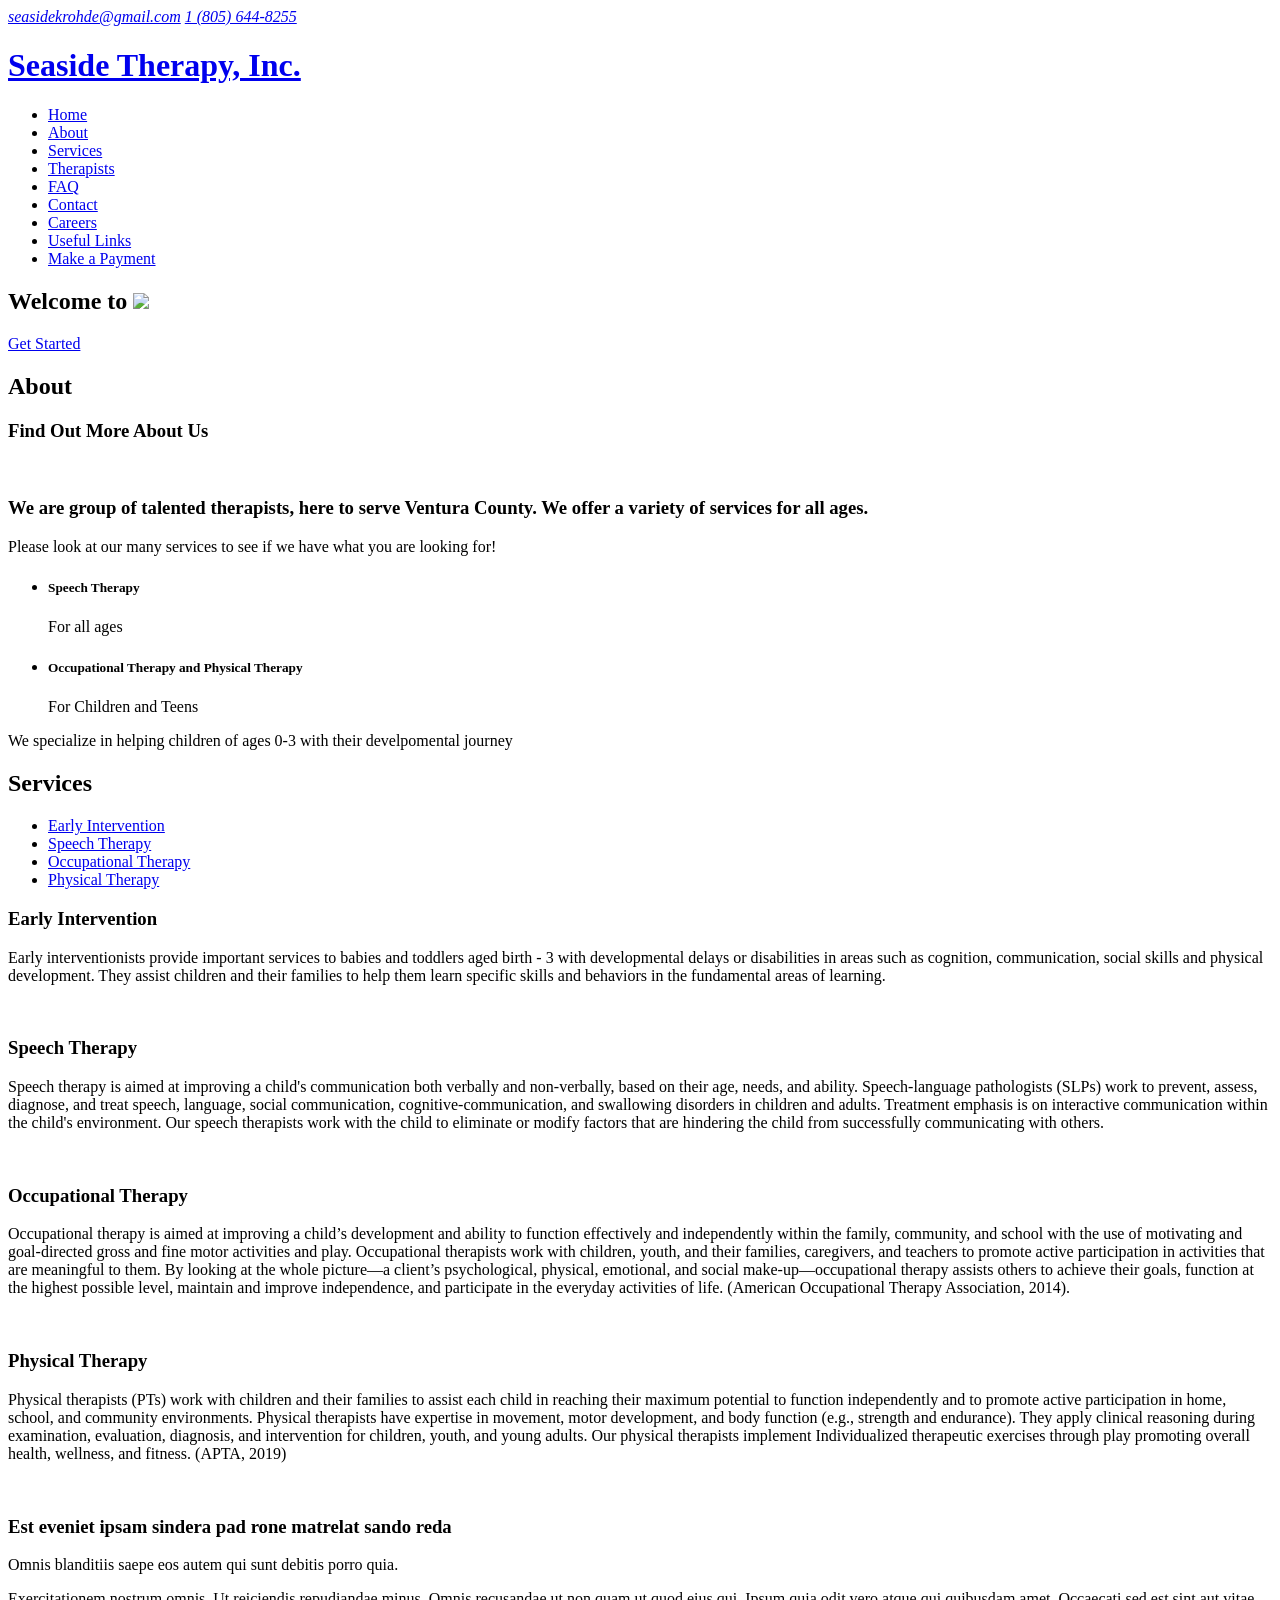
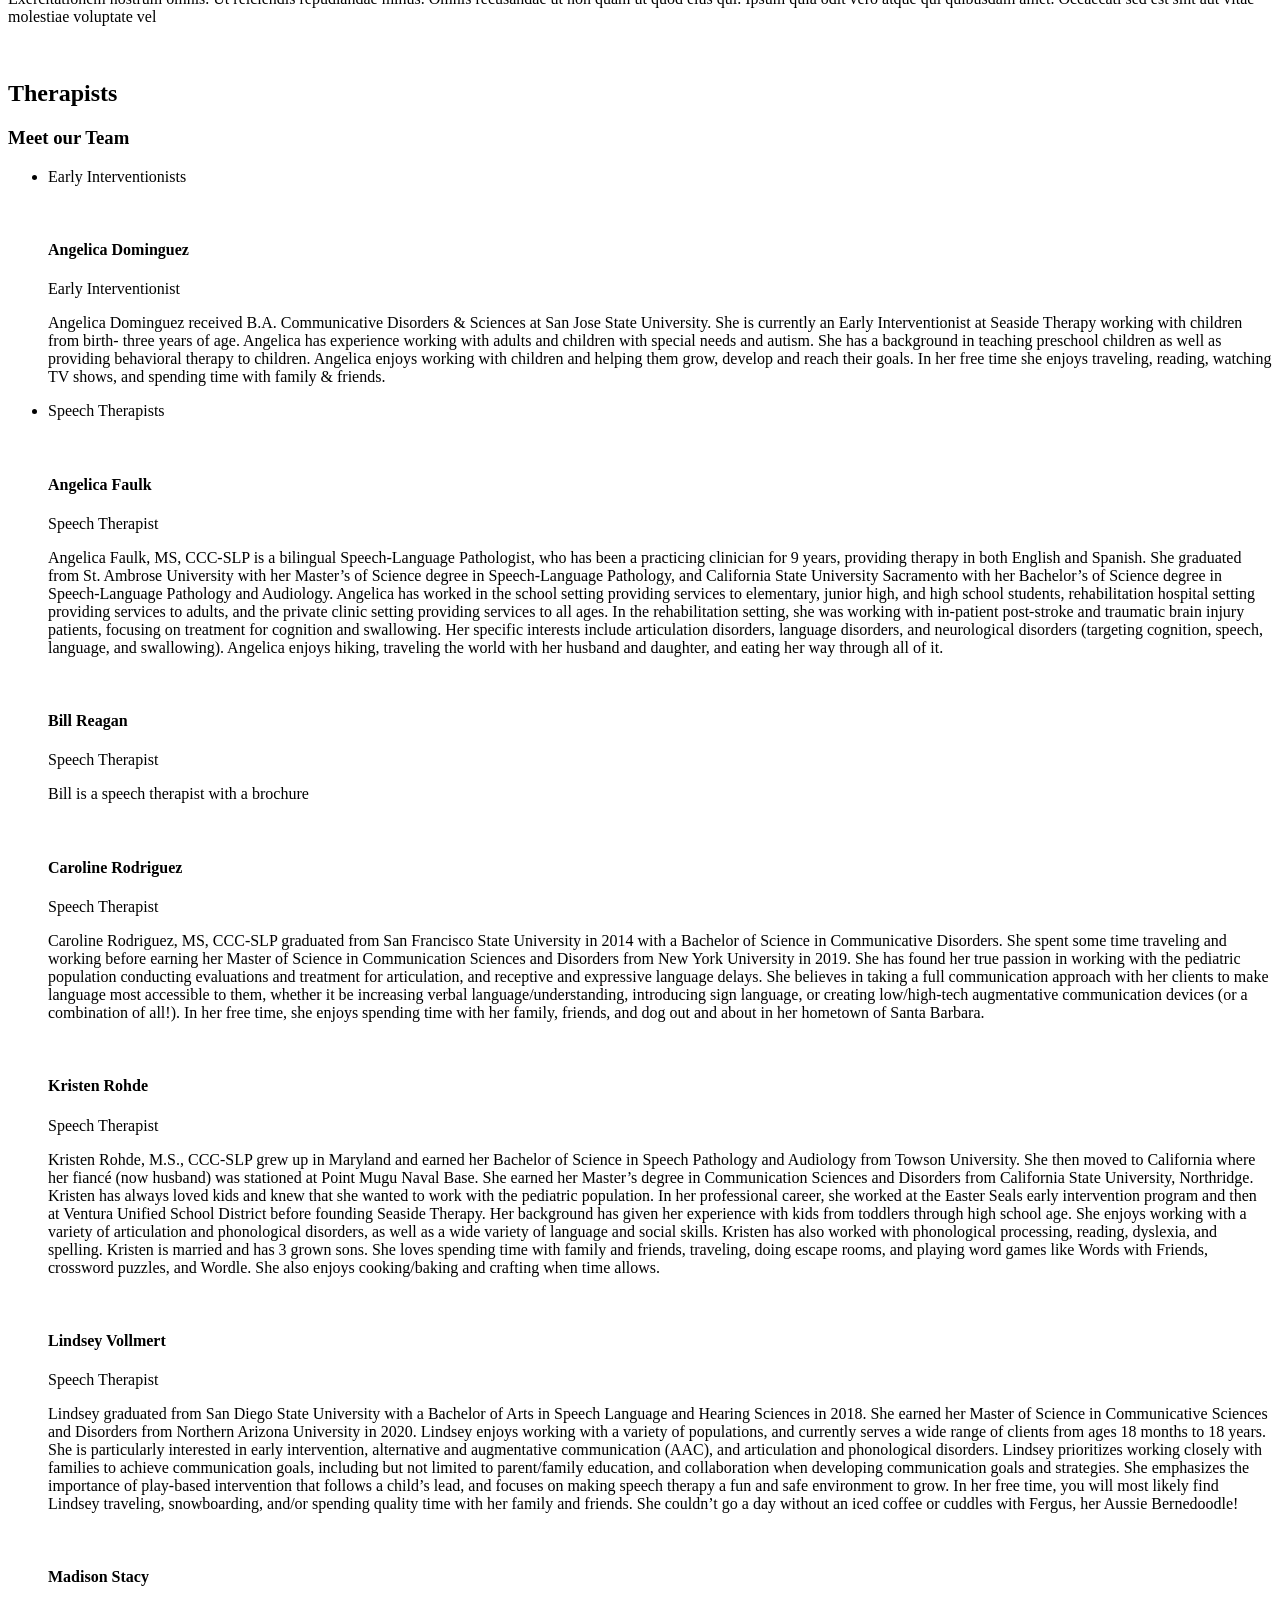
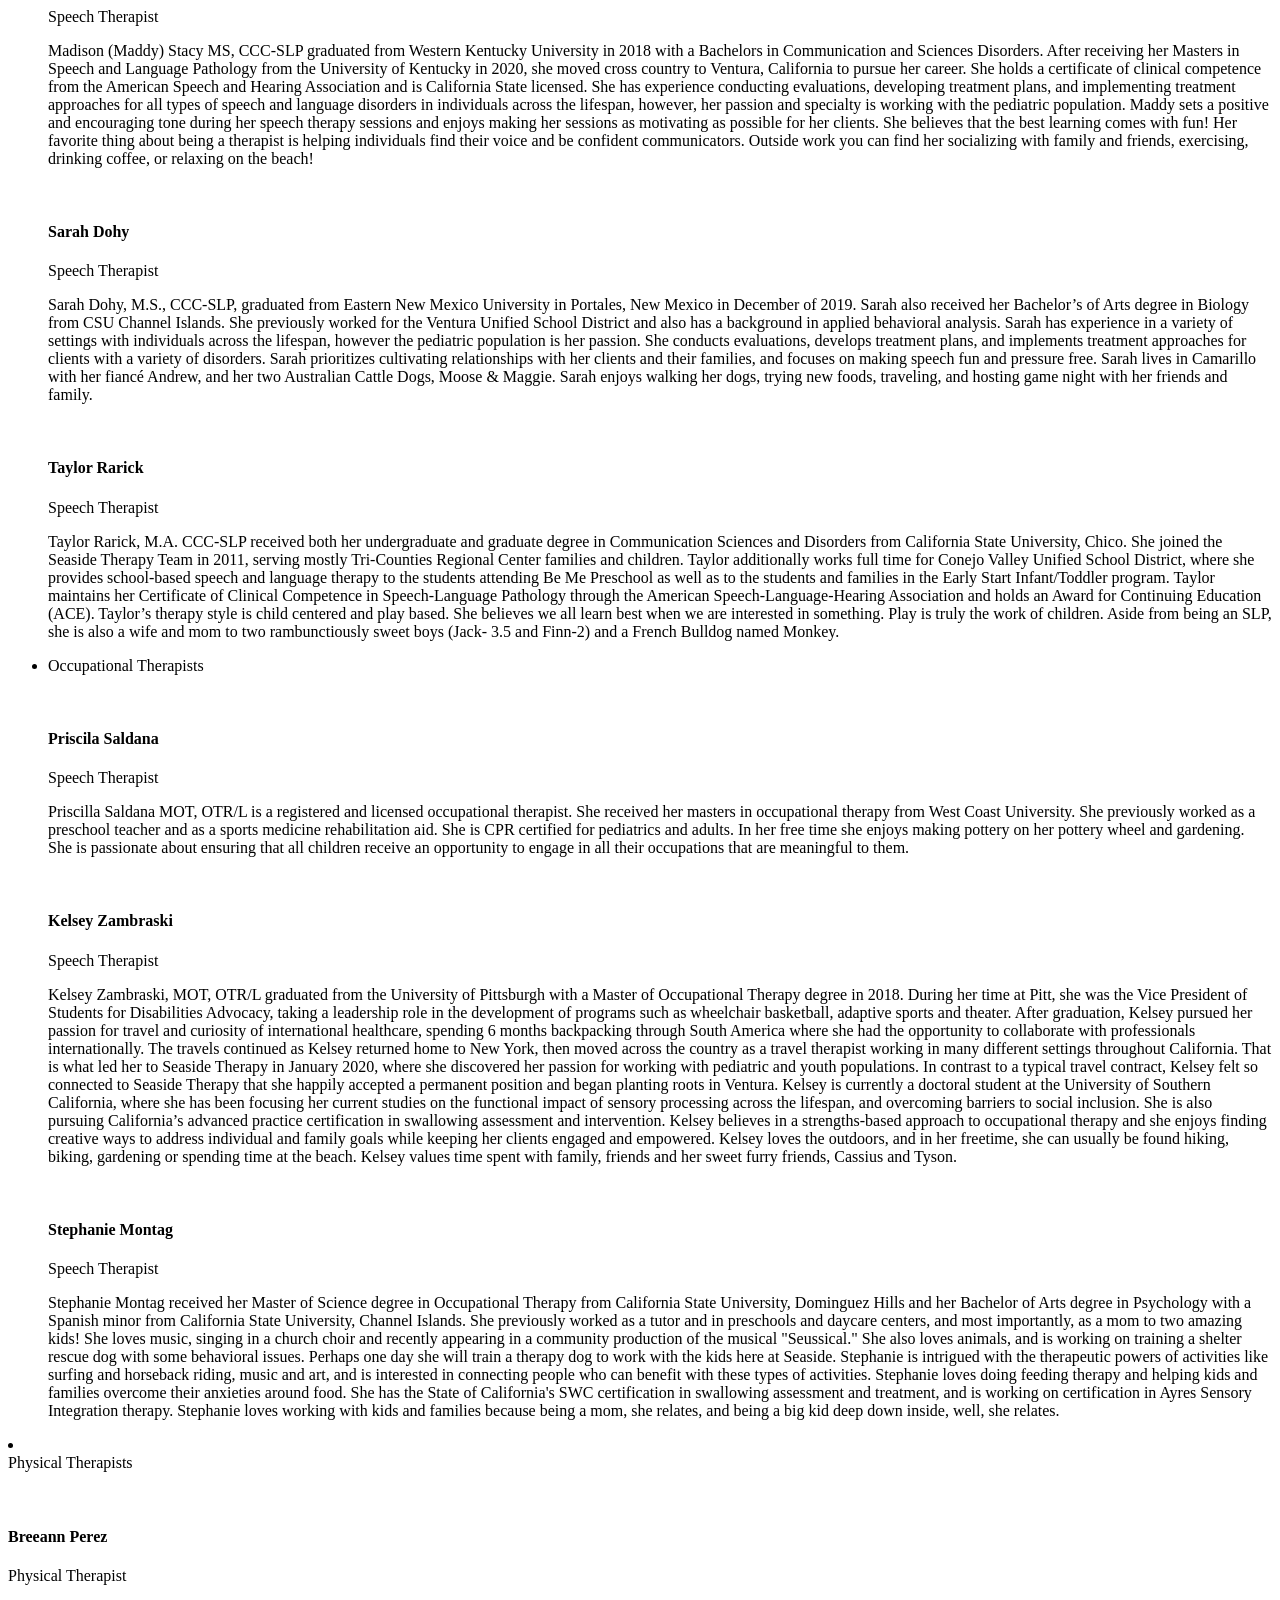
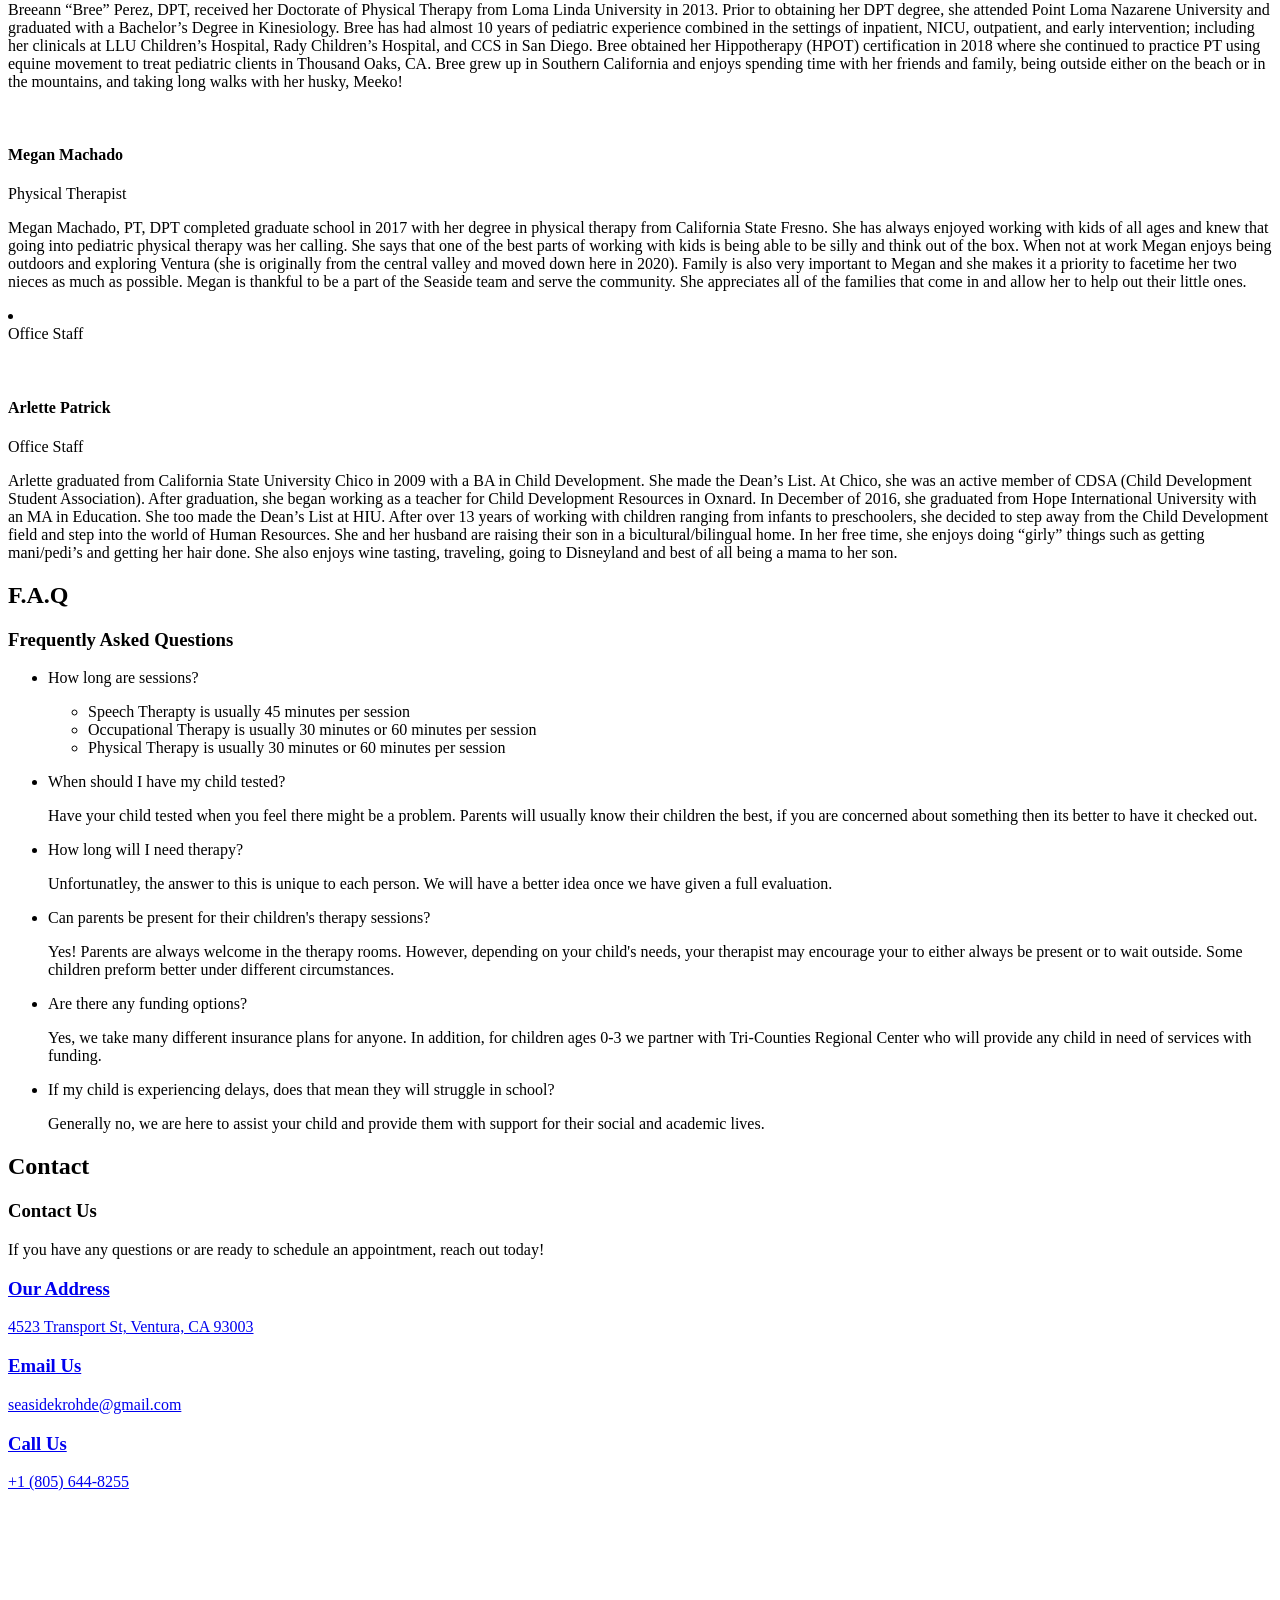
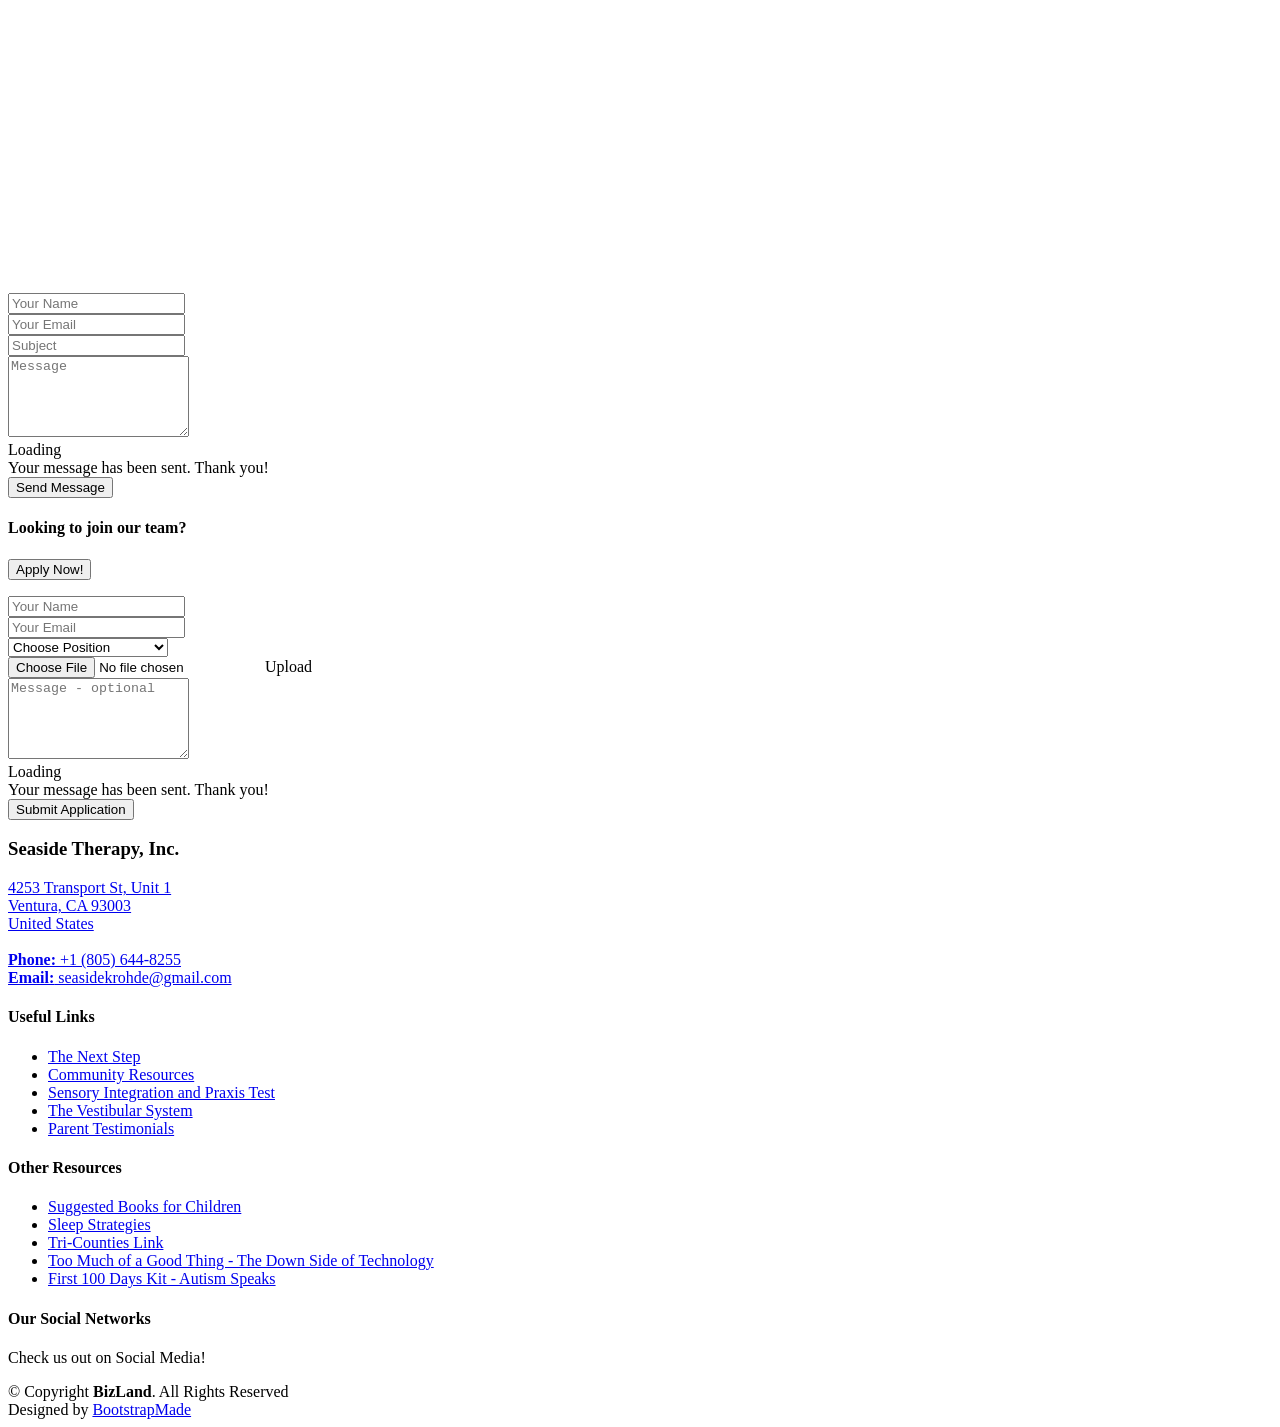
==== commit 57e3ffa0: "updated paths" ====
--- a/HTML/index.html
+++ b/HTML/index.html
@@ -13,8 +13,8 @@
   <meta content="" name="keywords">
 
   <!-- Favicons -->
-  <link href="assets/img/favicon-32x32.png" rel="icon">
-  <link href="assets/Icons/apple-touch-icon.png" rel="apple-touch-icon">
+  <link href="Img/favicon-32x32.png" rel="icon">
+  <link href="Img/apple-touch-icon.png" rel="apple-touch-icon">
 
   <!-- Google Fonts -->
   <link href="https://fonts.googleapis.com/css?family=Open+Sans:300,300i,400,400i,600,600i,700,700i|Roboto:300,300i,400,400i,500,500i,600,600i,700,700i|Poppins:300,300i,400,400i,500,500i,600,600i,700,700i" rel="stylesheet">
@@ -28,7 +28,7 @@
   <link href="assets/vendor/swiper/swiper-bundle.min.css" rel="stylesheet">
 
   <!-- Template Main CSS File -->
-  <link href="assets/css/style.css" rel="stylesheet">
+  <link href="css/style.css" rel="stylesheet">
 
   <!-- =======================================================
   * Template Name: BizLand - v3.7.0
@@ -60,7 +60,7 @@
   <header id="header" class="d-flex align-items-center">
     <div class="container d-flex align-items-center justify-content-between">
 
-      <h1 class="logo"><a href="index.html">Seaside Therapy, Inc.<span></span></a></h1> 
+      <h1 class="logo"><a href="HTML/index.html">Seaside Therapy, Inc.<span></span></a></h1> 
       <!-- Uncomment below if you prefer to use an image logo 
        <a href="index.html" class="logo"><img src="assets/img/SeasideTherapylogo.jpg" alt=""></a> -->
 
@@ -103,7 +103,7 @@
   <!-- ======= Hero Section ======= -->
   <section id="hero" class="d-flex align-items-center">
     <div class="container" data-aos="zoom-out" data-aos-delay="100">
-      <h1>Welcome to <span><img src="assets/img/SeasideTherapylogo.jpg"></span></h1>
+      <h1>Welcome to <span><img src="Img/SeasideTherapylogo.jpg"></span></h1>
       <h2></h2>
       <div class="d-flex">
         <a href="#about" class="btn-get-started scrollto">Get Started</a>
@@ -168,7 +168,7 @@
 
         <div class="row">
           <div class="col-lg-6" data-aos="fade-right" data-aos-delay="100">
-            <img src="assets/img/clinic.jpg" class="img-fluid" alt="">
+            <img src="Img/clinic.jpg" class="img-fluid" alt="">
           </div>
           <div class="col-lg-6 pt-4 pt-lg-0 content d-flex flex-column justify-content-center" data-aos="fade-up" data-aos-delay="100">
             <h3>We are group of talented therapists, here to serve Ventura County. We offer a variety of services for all ages.</h3>
@@ -881,7 +881,7 @@
 
                       <div class="col-lg-6">
                         <div class="member d-flex align-items-start">
-                          <div class="pic"><img src="assets/img/team/AngelicaD.png" class="img-fluid" alt=""></div>
+                          <div class="pic"><img src="Img/team/AngelicaD.png" class="img-fluid" alt=""></div>
                           <div class="member-info">
                             <h4>Angelica Dominguez</h4>
                             <span>Early Interventionist</span>
@@ -984,7 +984,7 @@
 
                     <div class="col-lg-6">
                       <div class="member d-flex align-items-start">
-                        <div class="pic"><img src="assets/img/team/AngelicaF.png" class="img-fluid" alt=""></div>
+                        <div class="pic"><img src="Img/team/AngelicaF.png" class="img-fluid" alt=""></div>
                         <div class="member-info">
                           <h4>Angelica Faulk</h4>
                           <span>Speech Therapist</span>
@@ -1003,12 +1003,12 @@
           
                     <div class="col-lg-6 mt-4 mt-lg-0">
                       <div class="member d-flex align-items-start">
-                        <div class="pic"><img src="assets/img/team/BillR.png" class="img-fluid" alt=""></div>
+                        <div class="pic"><img src="Img/team/BillR.png" class="img-fluid" alt=""></div>
                         <div class="member-info">
                           <h4>Bill Reagan</h4>
                           <span>Speech Therapist</span>
                           <div class="member-info-two overflow-hidden overflow-scroll">
-                          <p>Aut maiores voluptates amet et quis praesentium qui senda para</p>
+                          <p>Bill is a speech therapist with a brochure</p>
                           
                             
                           </div>
@@ -1018,7 +1018,7 @@
           
                     <div class="col-lg-6 mt-4">
                       <div class="member d-flex align-items-start">
-                        <div class="pic"><img src="assets/img/team/CarolineR.png" class="img-fluid" alt=""></div>
+                        <div class="pic"><img src="Img/team/CarolineR.png" class="img-fluid" alt=""></div>
                         <div class="member-info">
                           <h4>Caroline Rodriguez</h4>
                           <span>Speech Therapist</span>
@@ -1032,7 +1032,7 @@
           
                     <div class="col-lg-6 mt-4">
                       <div class="member d-flex align-items-start">
-                        <div class="pic"><img src="assets/img/team/KristenR.jpeg" class="img-fluid" alt=""></div>
+                        <div class="pic"><img src="Img/team/KristenR.jpeg" class="img-fluid" alt=""></div>
                         <div class="member-info">
                           <h4>Kristen Rohde</h4>
                           <span>Speech Therapist</span>
@@ -1048,7 +1048,7 @@
 
                     <div class="col-lg-6 mt-4">
                       <div class="member d-flex align-items-start">
-                        <div class="pic"><img src="assets/img/team/LindseyV.png" class="img-fluid" alt=""></div>
+                        <div class="pic"><img src="Img/team/LindseyV.png" class="img-fluid" alt=""></div>
                         <div class="member-info">
                           <h4>Lindsey Vollmert</h4>
                           <span>Speech Therapist</span>
@@ -1066,7 +1066,7 @@
           
                     <div class="col-lg-6 mt-4 ">
                       <div class="member d-flex align-items-start">
-                        <div class="pic"><img src="assets/img/team/MadisonS.png" class="img-fluid" alt=""></div>
+                        <div class="pic"><img src="Img/team/MadisonS.png" class="img-fluid" alt=""></div>
                         <div class="member-info">
                           <h4>Madison Stacy</h4>
                           <span>Speech Therapist</span>
@@ -1081,7 +1081,7 @@
           
                     <div class="col-lg-6 mt-4">
                       <div class="member d-flex align-items-start">
-                        <div class="pic"><img src="assets/img/team/SarahD.png" class="img-fluid" alt=""></div>
+                        <div class="pic"><img src="Img/team/SarahD.png" class="img-fluid" alt=""></div>
                         <div class="member-info">
                           <h4>Sarah Dohy</h4>
                           <span>Speech Therapist</span>
@@ -1099,7 +1099,7 @@
           
                     <div class="col-lg-6 mt-4">
                       <div class="member d-flex align-items-start">
-                        <div class="pic"><img src="assets/img/team/TaylorR.png" class="img-fluid" alt=""></div>
+                        <div class="pic"><img src="Img/team/TaylorR.png" class="img-fluid" alt=""></div>
                         <div class="member-info">
                           <h4>Taylor Rarick</h4>
                           <span>Speech Therapist</span>
@@ -1126,13 +1126,12 @@
 
                       <div class="col-lg-6">
                         <div class="member d-flex align-items-start">
-                          <div class="pic"><img src="assets/img/team/PriscillaS.png" class="img-fluid" alt=""></div>
+                          <div class="pic"><img src="Img/team/PriscillaS.png" class="img-fluid" alt=""></div>
                           <div class="member-info">
                             <h4>Priscila Saldana</h4>
                             <span>Speech Therapist</span>
                             <div class="member-info-two overflow-hidden overflow-scroll">
-                            <p>Angelica Faulk, MS, CCC-SLP is a bilingual Speech-Language Pathologist, who has been a practicing clinician for 9 years, providing therapy in both English and Spanish. She graduated from St. Ambrose University with her Master’s of Science degree in Speech-Language Pathology, and California State University Sacramento with her Bachelor’s of Science degree in Speech-Language Pathology and Audiology. Angelica has worked in the school setting providing services to elementary, junior high, and high school students, rehabilitation hospital setting providing services to adults, and the private clinic setting providing services to all ages. In the rehabilitation setting, she was working with in-patient post-stroke and traumatic brain injury patients, focusing on treatment for cognition and swallowing. Her specific interests include articulation disorders, language disorders, and neurological disorders (targeting cognition, speech, language, and swallowing). Angelica enjoys hiking, traveling the world with her husband and daughter, and eating her way through all of it.
-                            </p>
+                            <p>Priscilla Saldana MOT, OTR/L is a registered and licensed occupational therapist. She received her masters in occupational therapy from West Coast University. She previously worked as a preschool teacher and as a sports medicine rehabilitation aid. She is CPR certified for pediatrics and adults. In her free time she enjoys making pottery on her pottery wheel and gardening. She is passionate about ensuring that all children receive an opportunity to engage in all their occupations that are meaningful to them. </p>
                              <!-- <div class="social">
                               <a href=""><i class="ri-twitter-fill"></i></a>
                               <a href=""><i class="ri-facebook-fill"></i></a>
@@ -1145,12 +1144,12 @@
             
                       <div class="col-lg-6 mt-4 mt-lg-0">
                         <div class="member d-flex align-items-start">
-                          <div class="pic"><img src="assets/img/team/KelseyZ.jpeg" class="img-fluid" alt=""></div>
+                          <div class="pic"><img src="Img/team/KelseyZ.jpeg" class="img-fluid" alt=""></div>
                           <div class="member-info">
                             <h4>Kelsey Zambraski</h4>
                             <span>Speech Therapist</span>
                             <div class="member-info-two overflow-hidden overflow-scroll">
-                            <p>Aut maiores voluptates amet et quis praesentium qui senda para</p>
+                            <p>Kelsey Zambraski, MOT, OTR/L graduated from the University of Pittsburgh with a Master of Occupational Therapy degree in 2018. During her time at Pitt, she was the Vice President of Students for Disabilities Advocacy, taking a leadership role in the development of programs such as wheelchair basketball, adaptive sports and theater. After graduation, Kelsey pursued her passion for travel and curiosity of international healthcare, spending 6 months backpacking through South America where she had the opportunity to collaborate with professionals internationally. The travels continued as Kelsey returned home to New York, then moved across the country as a travel therapist working in many different settings throughout California. That is what led her to Seaside Therapy in January 2020, where she discovered her passion for working with pediatric and youth populations. In contrast to a typical travel contract, Kelsey felt so connected to Seaside Therapy that she happily accepted a permanent position and began planting roots in Ventura. Kelsey is currently a doctoral student at the University of Southern California, where she has been focusing her current studies on the functional impact of sensory processing across the lifespan, and overcoming barriers to social inclusion. She is also pursuing California’s advanced practice certification in swallowing assessment and intervention. Kelsey believes in a strengths-based approach to occupational therapy and she enjoys finding creative ways to address individual and family goals while keeping her clients engaged and empowered. Kelsey loves the outdoors, and in her freetime, she can usually be found hiking, biking, gardening or spending time at the beach. Kelsey values time spent with family, friends and her sweet furry friends, Cassius and Tyson. </p>
                             
                               
                             </div>
@@ -1160,27 +1159,19 @@
             
                       <div class="col-lg-6 mt-4">
                         <div class="member d-flex align-items-start">
-                          <div class="pic"><img src="assets/img/team/StephanieM.png" class="img-fluid" alt=""></div>
+                          <div class="pic"><img src="Img/team/StephanieM.png" class="img-fluid" alt=""></div>
                           <div class="member-info">
                             <h4>Stephanie Montag</h4>
                             <span>Speech Therapist</span>
                             <div class="member-info-two overflow-hidden overflow-scroll">
-                            <p>Caroline Rodriguez, MS, CCC-SLP graduated from San Francisco State University in 2014 with a Bachelor of Science in Communicative Disorders. She spent some time traveling and working before earning her Master of Science in Communication Sciences and Disorders from New York University in 2019. She has found her true passion in working with the pediatric population conducting evaluations and treatment for articulation, and receptive and expressive language delays. She believes in taking a full communication approach with her clients to make language most accessible to them, whether it be increasing verbal language/understanding, introducing sign language, or creating low/high-tech augmentative communication devices (or a combination of all!). In her free time, she enjoys spending time with her family, friends, and dog out and about in her hometown of Santa Barbara.</p>
+                            <p>Stephanie Montag received her Master of Science degree in Occupational Therapy from California State University, Dominguez Hills and her Bachelor of Arts degree in Psychology with a Spanish minor from California State University, Channel Islands. She previously worked as a tutor and in preschools and daycare centers, and most importantly, as a mom to two amazing kids! She loves music, singing in a church choir and  recently appearing in a community production of the musical "Seussical." She also loves animals, and is working on training a shelter rescue dog with some behavioral issues. Perhaps one day she will train a therapy dog to work with the kids here at Seaside. Stephanie is intrigued with the therapeutic powers of activities like surfing and horseback riding, music and art, and is interested in connecting people who can benefit with these types of activities. Stephanie loves doing feeding therapy and helping kids and families overcome their anxieties around food. She has the State of California's SWC certification in swallowing assessment and treatment, and is working on certification in Ayres Sensory Integration therapy. Stephanie loves working with kids and families because being a mom, she relates, and being a big kid deep down inside, well, she relates.</p>
                            
                             </div>
                           </div>
                         </div>
                       </div>
             
-                      <div class="col-lg-6 mt-4">
-                        <div class="member d-flex align-items-start">
-                          <div class="pic"><img src="assets/img/team/KristenR.jpeg" class="img-fluid" alt=""></div>
-                          <div class="member-info">
-                            <h4>Kristen Rohde</h4>
-                            <span>Speech Therapist</span>
-                            <div class="member-info-two overflow-hidden overflow-scroll">
-                            <p>Kristen Rohde, M.S., CCC-SLP grew up in Maryland and earned her Bachelor of Science in Speech Pathology and Audiology from Towson University.  She then moved to California where her fiancé (now husband) was stationed at Point Mugu Naval Base. She earned her Master’s degree in Communication Sciences and Disorders from California State University, Northridge.  Kristen has always loved kids and knew that she wanted to work with the pediatric population.  In her professional career, she worked at the Easter Seals early intervention program and then at Ventura Unified School District before founding Seaside Therapy.  Her background has given her experience with kids from toddlers through high school age.  She enjoys working with a variety of articulation and phonological disorders, as well as a wide variety of language and social skills.  Kristen has also worked with phonological processing, reading, dyslexia, and spelling.  Kristen is married and has 3 grown sons.  She loves spending time with family and friends, traveling, doing escape rooms, and playing word games like Words with Friends, crossword puzzles, and Wordle.  She also enjoys cooking/baking and crafting when time allows.
-                            </p>
+                      
                            
                           
                             </div>
@@ -1265,7 +1256,7 @@
 
                     <div class="col-lg-6">
                       <div class="member d-flex align-items-start">
-                        <div class="pic"><img src="assets/img/team/BreeannP.png" class="img-fluid" alt=""></div>
+                        <div class="pic"><img src="Img/team/BreeannP.png" class="img-fluid" alt=""></div>
                         <div class="member-info">
                           <h4>Breeann Perez</h4>
                           <span>Physical Therapist</span>
@@ -1283,7 +1274,7 @@
           
                     <div class="col-lg-6 mt-4 mt-lg-0">
                       <div class="member d-flex align-items-start">
-                        <div class="pic"><img src="assets/img/team/MeganPT.png" class="img-fluid" alt=""></div>
+                        <div class="pic"><img src="Img/team/MeganPT.png" class="img-fluid" alt=""></div>
                         <div class="member-info">
                           <h4>Megan Machado</h4>
                           <span>Physical Therapist</span>
